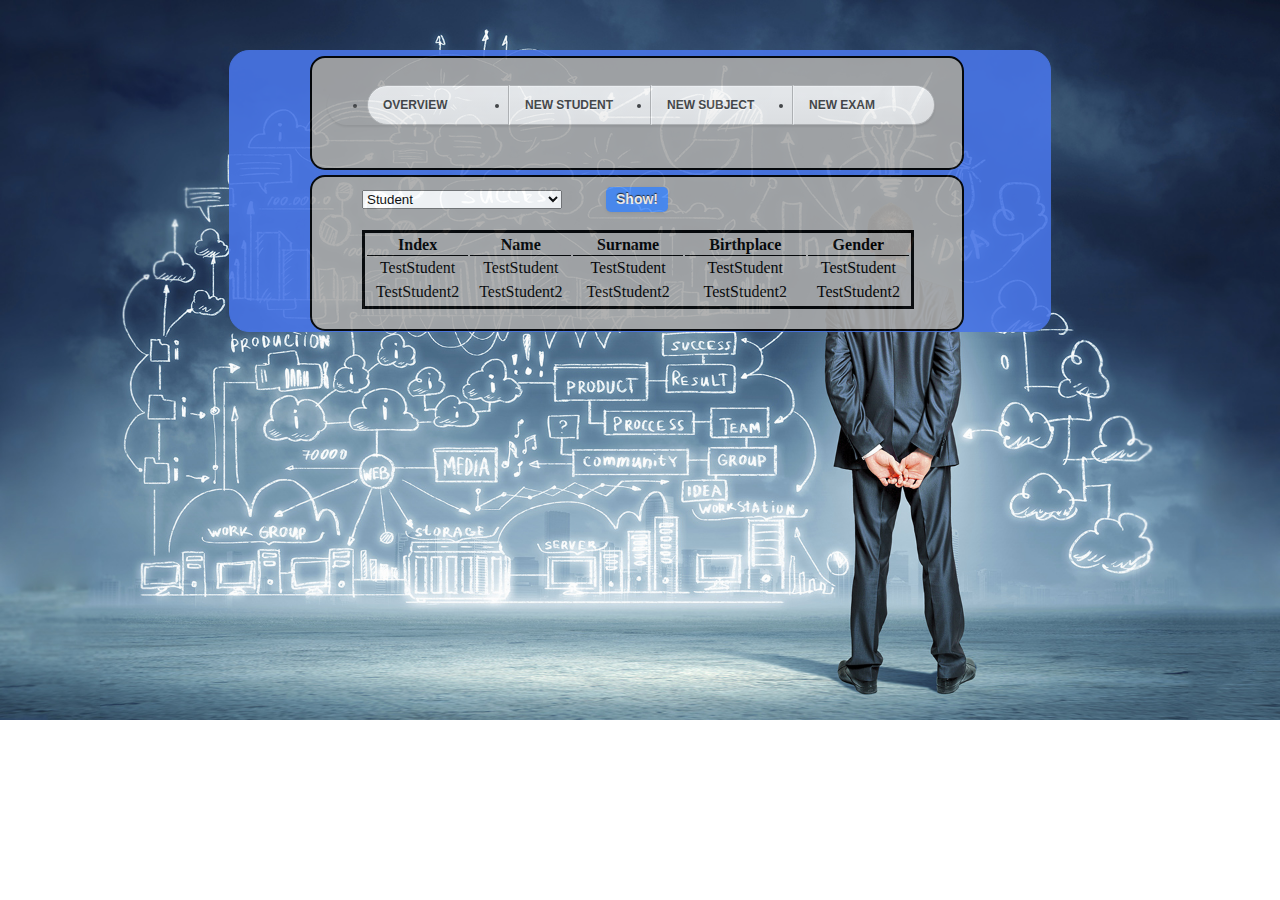
==== src/main/webapp/index.html @ d72634f0 "added json converters and changed web.xml" ====
<!DOCTYPE html>
<html>

<head>
    <link rel="stylesheet" type="text/css" href="css/style.css" />
    <meta http-equiv="Content-Type" content="text/html; charset=utf-8" />
    <title>Home page</title>
    <script src="jquery/jquery-2.1.4.min.js"></script>
    <script type="text/javascript">
    function showData(){
        var box =  document.getElementById("combo");
        var selectedText = box.options[box.selectedIndex].text;
        
        if(selectedText == "Student"){
        document.getElementById("studentTable").style.display="table";
        document.getElementById("subjectTable").style.display="none";
        document.getElementById("examTable").style.display="none";
        }
        else if(selectedText == "Subject"){
        document.getElementById("studentTable").style.display="none";
        document.getElementById("subjectTable").style.display="table";
        document.getElementById("examTable").style.display="none";
        }
        else{
        document.getElementById("studentTable").style.display="none";
        document.getElementById("subjectTable").style.display="none";
        document.getElementById("examTable").style.display="table";
        }
    }
    </script>
     <script type="text/javascript">
                var jsonArrayStudent = [{"name": "TestStudent",
                "surname": "TestStudent",
                "index": "TestStudent",
                "birthplace": "TestStudent",
                "gender": "TestStudent"},
                {"name": "TestStudent2",
                "surname": "TestStudent2",
                "index": "TestStudent2",
                "birthplace": "TestStudent2",
                "gender": "TestStudent2"}];
            var jsonArraySubject = [{"name" : "TestSubject","leadProff": "TestSubject", "year": "123"},{"name" : "TestSubject2","leadProff": "TestSubject2", "year": "123"}];
            var jsonArrayExam = [{"student":"TestExam", "subject":"TestExam","date":"TestExam","score":"TestExam"},{"student":"TestExam2", "subject":"TestExam2","date":"TestExam2","score":"TestExam2"}];
    </script>
</head>

<body>
    <img src="img/bg01.jpg" id="pozadina" style="position:fixed; top:0px; left:0px; z-index:-999; width:100%; overflow-y:hidden; overflow-x:hidden; margin:auto;">

    <div class="wrapper">


        <div id="meni">
            <nav id="navigation">
                <ul>
                    <li><a href="index.html">Overview</a></li>
                    <li><a href="formStudent.html">New Student</a></li>
                    <li><a href="formSubject.html">New Subject</a></li>
                    <li><a href="formExam.html">New Exam</a></li>
                
                </ul>
               
            </nav>

        </div>

        <div id="body">
            <select id="combo" style="width:200px">
                <option value="student">Student</option>
                <option value="subject">Subject</option>
                <option value="exam">Exam</option>
                
            </select> 
            <input type="submit" value="Show!" class="button" id="submit" onClick="showData()">
            <br><br>
            <table id="studentTable" style="display:table">
                <th>Index</th><th>Name</th><th>Surname</th><th>Birthplace</th><th>Gender</th>
                <script type="text/javascript">
                for(var i = 0; i < jsonArrayStudent.length;i++){
                    document.write("<tr>");
                        document.write("<td>" + jsonArrayStudent[i].name + "</td>" + "<td>" + jsonArrayStudent[i].surname + "</td>" + "<td>" + jsonArrayStudent[i].index + "</td>" + "<td>" + jsonArrayStudent[i].birthplace + "</td>" + "<td>" + jsonArrayStudent[i].gender + "</td>");
                    document.write("<tr>");
                }
                </script>
               
            </table>
            <table id="subjectTable" style="display:none">
                <th>Name</th><th>Lead proffesor</th><th>Year of enrolment</th>
                <script type="text/javascript">
                for(var i = 0; i < jsonArraySubject.length;i++){
                    document.write("<tr>");
                        document.write("<td>" + jsonArraySubject[i].name + "</td>" + "<td>" + jsonArraySubject[i].leadProff + "</td>" + "<td>" + jsonArraySubject[i].year + "</td>");
                    document.write("<tr>");
                }
                </script>
            </table>
            <table id="examTable" style="display:none">
                <th>Student</th><th>Subject</th><th>Date</th><th>Score</th>
                 <script type="text/javascript">
                for(var i = 0; i < jsonArrayExam.length;i++){
                    document.write("<tr>");
                        document.write("<td>" + jsonArrayExam[i].student + "</td>" + "<td>" + jsonArrayExam[i].subject + "</td>" + "<td>" + jsonArrayExam[i].date + "</td>" + "<td>" + jsonArrayExam[i].score + "</td>");
                    document.write("<tr>");
                }
                </script>
            </table>
            
        </div>

        <footer>
            
        </footer>

    </div>




</body>

</html>
---- src/main/webapp/css/style.css ----
.wrapper {
width: 820px;

border: 1px solid blue;
border-radius: 20px;
position: relative;
margin: auto;
margin-bottom: 30px;
margin-top: 50px;
border-color: #4975E6;
  background-color: #4975E6;
opacity: 0.90;

}
.pozadina{
    
    background-image: url(../img/bg01.jpg) !important;
    width: 100%;
    height: 100%;
    background-position: center;
    background-size: cover;
}

body {
  background-repeat: repeat;
  margin: 0 auto;
  padding: 0 auto;
  margin-top: 25px;
}
#body{
  position: relative;
  background:#A9A9A9; 
  width:600px;
  margin-top: 5px; 
  margin-left: 80px; 
  padding-left:50px; 
  padding-top:10px; 
  padding-bottom: 20px;
  opacity: 1;
  border: 2px solid black;
  overflow: auto;
  border-radius: 15px;


}

#centar{
 margin-left: 200px;
 padding-top: 20px;
}
.form h1 {
  margin-left: 120px;
}
.form{
  position: relative;
	background:#A9A9A9; 
  width:600px;
  margin-top: 5px; 
  margin-bottom: 10px;
  margin-left: 80px; 
  padding-left:50px; 
  padding-top:10px; 
   height: 600px;
  border: 2px solid black;

  border-radius: 15px;
}

.form fieldset{border:0px; padding:0px; margin:0px;}
.form #s {display: inline;}
.form input[type="text"] { width: 500px; }
.form .select-style { background-color: rgba(255, 255, 255, 1); border: 1px solid rgba(122, 192, 0, 0.15); padding: 7px; font-family: Keffeesatz, Arial; color: #4b4b4b; font-size: 14px; -webkit-border-radius: 5px; margin-bottom: 15px; margin-top: -10px; }
.form input, textarea { background-color: rgba(255, 255, 255, 1); border: 1px solid rgba(122, 192, 0, 0.15); padding: 7px; font-family: Keffeesatz, Arial; color: #4b4b4b; font-size: 14px; -webkit-border-radius: 5px; margin-bottom: 15px; margin-top: -10px; }
.form input:focus, textarea:focus { border: 1px solid #ff5400; background-color: rgba(255, 255, 255, 1); }
.form .gender {
  width:410px;
}
.form input.button{ background: #4b8df9; display: inline-block; padding: 5px 10px 6px; color: #fbf7f7; text-decoration: none; font-weight: bold; line-height: 1; -moz-border-radius: 5px; -webkit-border-radius: 5px; border-radius: 5px; -moz-box-shadow: 0 1px 3px #999; -webkit-box-shadow: 0 1px 3px #999; box-shadow: 0 1px 3px #999; text-shadow: 0 -1px 1px #222; border: none; position: relative; cursor: pointer; font-size: 14px; font-family:Verdana, Geneva, sans-serif;}
.form input.button:hover	{ background-color: #2a78f6; }
#body input.button{
  margin-left: 40px;
  background: #4b8df9; display: inline-block; padding: 5px 10px 6px; color: #fbf7f7; text-decoration: none; font-weight: bold; line-height: 1; -moz-border-radius: 5px; -webkit-border-radius: 5px; border-radius: 5px; -moz-box-shadow: 0 1px 3px #999; -webkit-box-shadow: 0 1px 3px #999; box-shadow: 0 1px 3px #999; text-shadow: 0 -1px 1px #222; border: none; position: relative; cursor: pointer; font-size: 14px; font-family:Verdana, Geneva, sans-serif;
}
#body input.button:hover {background-color: #2a78f6;}

#navigation {
  margin: 5px 0;
  margin-left: -35px; 
  font: bold 12px/18px "Helvetica Neue", Helvetica, Arial, sans-serif;
  text-transform: uppercase;
  color: #444;
}
#navigation:after {
  clear: both;
    content: ".";
    display: block;
    height: 0;
    visibility: hidden;
}
#navigation ul {  
  float: left;
  border-radius: 100px;
    box-shadow: 0 2px 2px rgba(0, 0, 0, 0.07);
  -webkit-box-shadow: 0 2px 2px rgba(0, 0, 0, 0.07);
    overflow: hidden;
}
#navigation li {
  float: left;
  border-style: solid; 
  border-width: 1px;
    border-color: #BABABA #BABABA #BABABA #FFF;
  box-shadow: 0 1px rgba(255,255,255,1) inset;
  -webkit-box-shadow: 0 1px rgba(255,255,255,1) inset;
  background: #F7F7F7; /* Old browsers */
  background: -moz-linear-gradient(top, #F7F7F7 0%, #EDEDED 100%); /* FF3.6+ */
  background: -webkit-gradient(linear, left top, left bottom, color-stop(0%,#F7F7F7), color-stop(100%,#EDEDED)); /* Chrome,Safari4+ */
  background: -webkit-linear-gradient(top, #F7F7F7 0%,#EDEDED 100%); /* Chrome10+,Safari5.1+ */
  background: -o-linear-gradient(top, #F7F7F7 0%,#EDEDED 100%); /* Opera 11.10+ */
  background: -ms-linear-gradient(top, #F7F7F7 0%,#EDEDED 100%); /* IE10+ */
  background: linear-gradient(top, #F7F7F7 0%,#EDEDED 100%); /* W3C */
  filter: progid:DXImageTransform.Microsoft.gradient( startColorstr='#F7F7F7', endColorstr='#EDEDED',GradientType=0 ); /* IE6-9 */  
}

#navigation li:hover, #navigation li.current {
  box-shadow: 0 1px rgba(255,255,255,0.2) inset;
  -webkit-box-shadow: 0 1px rgba(255,255,255,0.2) inset;
  border-color: #262626 !important;
  background: #4D4D4D; /* Old browsers */
  background: -moz-linear-gradient(top, #4D4D4D 0%, #262626 100%); /* FF3.6+ */
  background: -webkit-gradient(linear, left top, left bottom, color-stop(0%,#4D4D4D), color-stop(100%,#262626)); /* Chrome,Safari4+ */
  background: -webkit-linear-gradient(top, #4D4D4D 0%,#262626 100%); /* Chrome10+,Safari5.1+ */
  background: -o-linear-gradient(top, #4D4D4D 0%,#262626 100%); /* Opera 11.10+ */
  background: -ms-linear-gradient(top, #4D4D4D 0%,#262626 100%); /* IE10+ */
  background: linear-gradient(top, #4D4D4D 0%,#262626 100%); /* W3C */
  filter: progid:DXImageTransform.Microsoft.gradient( startColorstr='#4D4D4D', endColorstr='#262626',GradientType=0 ); /* IE6-9 */
}

#navigation a {
  display: block;
  width: 110px;
  padding: 10px 15px;
  color: #444;
  text-decoration: none;
  text-shadow: 0 1px #FFF;
}

#navigation a:hover, #navigation li.current a {
  color: #FFF;
  text-shadow: 0 1px #000;
}

#navigation li:first-child {
  border-left-color: #BABABA;
  border-radius: 100px 0 0 100px;
}

#navigation li:last-child {
  border-radius: 0 100px 100px 0;
}
#meni{
  position: relative;
  background:#A9A9A9; 
  width:600px;
  margin-top: 5px; 
  margin-left: 80px; 
  padding-left:50px; 
  padding-top:10px; 
  height: 100px;
  border: 2px solid black;

  border-radius: 15px;
}
.smallbox{
  width: 100px;
  height:auto;
  float: left;
  margin: 10px 0 10px 10px;
  padding: 5px 5px 5px 5px;
  border: 2px solid #FF8914;
  border-radius: 25px;
  color: #0033CC;
  background: #fff;
}
.smallbox a {
  text-decoration: none;
  color: red;
}
.smallbox a img {
  height: 50px;
  width: 60px;
  margin-left: 15px;
}


footer div{
  position: relative;
  background:#A9A9A9; 
  width:600px;
  margin-top: 5px; 
  margin-left: 80px; 
  margin-bottom: 10px;
  padding-left:50px; 
  padding-top:10px; 
  height: 50px;
  border: 2px solid black;

  border-radius: 15px;
 
}
footer div img{
  position: relative;
  margin-top: -57px;
  margin-bottom: 10px;
  margin-right: 10px;
  float:right;
} 
#slike{
float: left;
height:100px; 
width:150px;
margin-left: 5px;
margin-top: 10px;

}
.box{
  background: #CCCCB3;
  border-radius: 15px;
  border: 1px solid #5C5C3D;
  margin-right: 40px;
  color:#0033CC;
  padding-left: 10px; 
  padding-right: 10px;

}
.btn{

background: #4b8df9;
    display: inline-block;
    padding: 5px 10px 6px;
    color: #fbf7f7;
    text-decoration: none;
    font-weight: bold;
    line-height: 0.8;
    -moz-border-radius: 5px;
    -webkit-border-radius: 5px;
    border-radius: 5px;
    -moz-box-shadow: 0 1px 3px #999;
    -webkit-box-shadow: 0 1px 3px #999;
    box-shadow: 0 1px 3px #999;
    text-shadow: 0 -1px 1px #222;
    border: none;
    position: relative;
    cursor: pointer;
    font-size: 14px;
    font-family: Verdana, Geneva, sans-serif;
    
}
.graph1{
  width:170px;
  height: 170px;
  float: left;
  margin-left: 20px;
}
.graph2{
  width:170px;
  height: 170px;
  float: left;
  margin-left: 20px;
}
.graph3{
  width:170px;
  height: 170px;
  float: left;
  margin-left: 20px;
}

#video {
  margin: auto;
    clear: both;
}
.conteudo {
    color: #000;
    font-weight: 700;
    text-decoration: none;
    transition: all 0.5s ease;
}

.conteudo:hover {
    margin-left: 10px;
}
table{
  border: 3px solid;
  position:relative;
  width: 92%;
}
th {
  padding-left: 15px;
  padding-right: 15px;
  border-bottom: 1px solid;
}
tr{
  text-align: center;

}
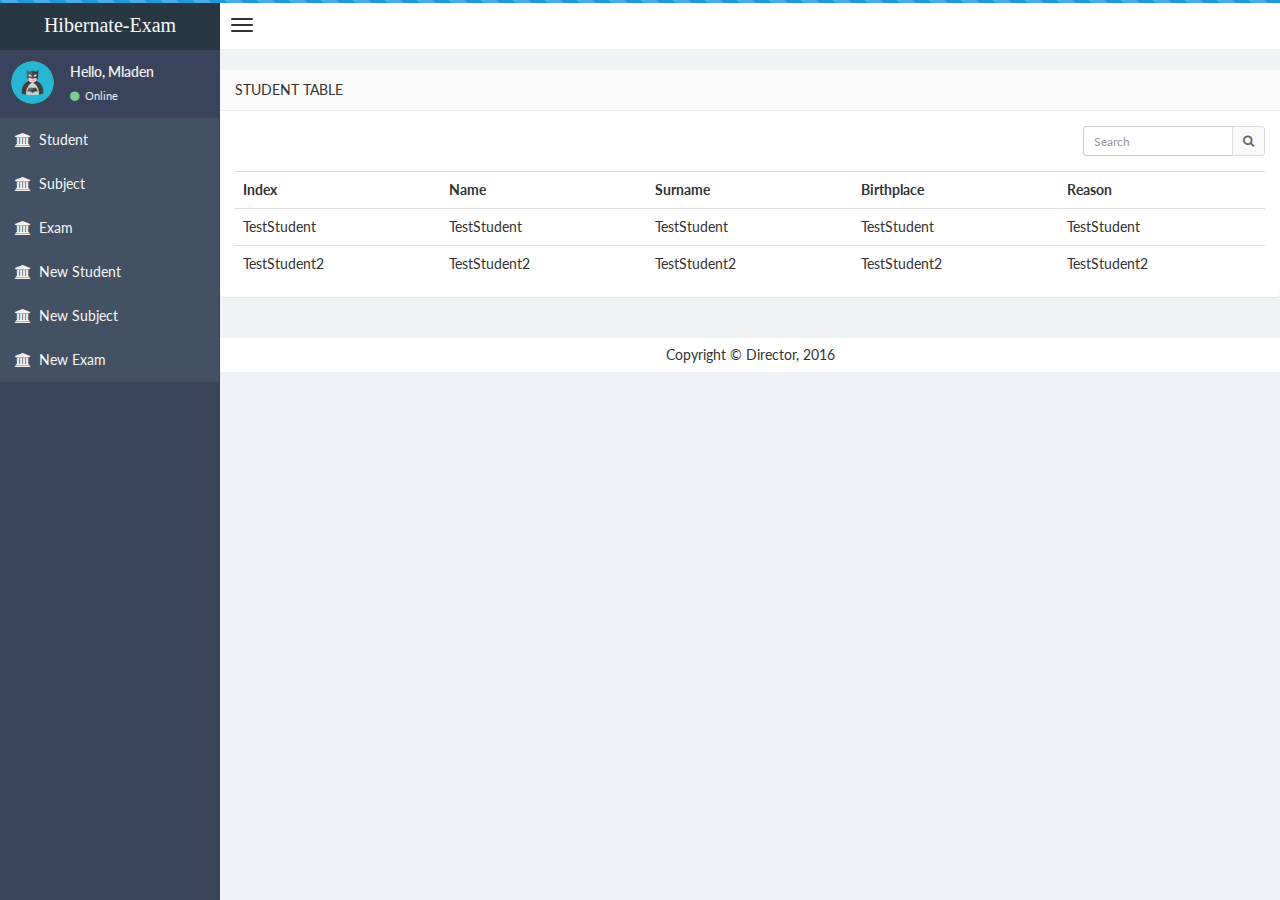
==== commit 65aa578d: "Redeveloped site using Bootstrap" ====
--- a/src/main/webapp/index.html
+++ b/src/main/webapp/index.html
@@ -1,34 +1,29 @@
 <!DOCTYPE html>
 <html>
+    <head>
+        <meta charset="UTF-8">
+        <title>Director | Simple Tables</title>
+        <meta content='width=device-width, initial-scale=1, maximum-scale=1, user-scalable=no' name='viewport'>
+        <meta name="description" content="Developed By M Abdur Rokib Promy">
+        <meta name="keywords" content="Admin, Bootstrap 3, Template, Theme, Responsive">
+        <!-- bootstrap 3.0.2 -->
+        <link href="css/bootstrap.min.css" rel="stylesheet" type="text/css" />
+        <!-- font Awesome -->
+        <link href="css/font-awesome.css" rel="stylesheet" type="text/css" />
+        <!-- Ionicons -->
+        <link href="css/ionicons.min.css" rel="stylesheet" type="text/css" />
+        <!-- google font -->
+        <link href='http://fonts.googleapis.com/css?family=Lato' rel='stylesheet' type='text/css'>
+        <!-- Theme style -->
+        <link href="css/style.css" rel="stylesheet" type="text/css" />
 
-<head>
-    <link rel="stylesheet" type="text/css" href="css/style.css" />
-    <meta http-equiv="Content-Type" content="text/html; charset=utf-8" />
-    <title>Home page</title>
-    <script src="jquery/jquery-2.1.4.min.js"></script>
-    <script type="text/javascript">
-    function showData(){
-        var box =  document.getElementById("combo");
-        var selectedText = box.options[box.selectedIndex].text;
-        
-        if(selectedText == "Student"){
-        document.getElementById("studentTable").style.display="table";
-        document.getElementById("subjectTable").style.display="none";
-        document.getElementById("examTable").style.display="none";
-        }
-        else if(selectedText == "Subject"){
-        document.getElementById("studentTable").style.display="none";
-        document.getElementById("subjectTable").style.display="table";
-        document.getElementById("examTable").style.display="none";
-        }
-        else{
-        document.getElementById("studentTable").style.display="none";
-        document.getElementById("subjectTable").style.display="none";
-        document.getElementById("examTable").style.display="table";
-        }
-    }
-    </script>
-     <script type="text/javascript">
+        <!-- HTML5 Shim and Respond.js IE8 support of HTML5 elements and media queries -->
+        <!-- WARNING: Respond.js doesn't work if you view the page via file:// -->
+        <!--[if lt IE 9]>
+          <script src="https://oss.maxcdn.com/libs/html5shiv/3.7.0/html5shiv.js"></script>
+          <script src="https://oss.maxcdn.com/libs/respond.js/1.3.0/respond.min.js"></script>
+        <![endif]-->
+         <script type="text/javascript">
                 var jsonArrayStudent = [{"name": "TestStudent",
                 "surname": "TestStudent",
                 "index": "TestStudent",
@@ -39,83 +34,142 @@
                 "index": "TestStudent2",
                 "birthplace": "TestStudent2",
                 "gender": "TestStudent2"}];
-            var jsonArraySubject = [{"name" : "TestSubject","leadProff": "TestSubject", "year": "123"},{"name" : "TestSubject2","leadProff": "TestSubject2", "year": "123"}];
-            var jsonArrayExam = [{"student":"TestExam", "subject":"TestExam","date":"TestExam","score":"TestExam"},{"student":"TestExam2", "subject":"TestExam2","date":"TestExam2","score":"TestExam2"}];
     </script>
-</head>
+    </head>
+    <body class="skin-black">
+        <!-- header logo: style can be found in header.less -->
+        <header class="header">
+            <a href="index.html" class="logo">
+                <!-- Add the class icon to your logo image or logo icon to add the margining -->
+                Hibernate-Exam
+            </a>
+            <!-- Header Navbar: style can be found in header.less -->
+            <nav class="navbar navbar-static-top" role="navigation">
+                <!-- Sidebar toggle button-->
+                <a href="#" class="navbar-btn sidebar-toggle" data-toggle="offcanvas" role="button">
+                    <span class="sr-only">Toggle navigation</span>
+                    <span class="icon-bar"></span>
+                    <span class="icon-bar"></span>
+                    <span class="icon-bar"></span>
+                </a>
+            </nav>
+        </header>
+        <div class="wrapper row-offcanvas row-offcanvas-left">
+            <!-- Left side column. contains the logo and sidebar -->
+            <aside class="left-side sidebar-offcanvas">
+                <!-- sidebar: style can be found in sidebar.less -->
+                <section class="sidebar">
+                    <!-- Sidebar user panel -->
+                    <div class="user-panel">
+                        <div class="pull-left image">
+                            <img src="img/batman.png" class="img-circle" alt="User Image" />
+                        </div>
+                        <div class="pull-left info">
+                            <p>Hello, Mladen</p>
 
-<body>
-    <img src="img/bg01.jpg" id="pozadina" style="position:fixed; top:0px; left:0px; z-index:-999; width:100%; overflow-y:hidden; overflow-x:hidden; margin:auto;">
+                            <a href="#"><i class="fa fa-circle text-success"></i> Online</a>
+                        </div>
+                    </div>
+                    <ul class="sidebar-menu">
+                        <li class="active">
+                            <a href="index.html">
+                                <i class="fa fa-university"></i> <span>Student</span>
+                            </a>
+                        </li>
 
-    <div class="wrapper">
+                        <li class="active">
+                            <a href="subject.html">
+                                <i class="fa fa-university"></i> <span>Subject</span>
+                            </a>
+                        </li>
+                        <li class="active">
+                            <a href="exam.html">
+                                <i class="fa fa-university"></i> <span>Exam</span>
+                            </a>
+                        </li>
+                        <li class="active">
+                            <a href="formStudent.html">
+                                <i class="fa fa-university"></i> <span>New Student</span>
+                            </a>
+                        </li>
+                        <li class="active">
+                            <a href="formSubject.html">
+                                <i class="fa fa-university"></i> <span>New Subject</span>
+                            </a>
+                        </li>
+                        <li class="active">
+                            <a href="formExam.html">
+                                <i class="fa fa-university"></i> <span>New Exam</span>
+                            </a>
+                        </li>
+
+                    </ul>
+                </section>
+                <!-- /.sidebar -->
+            </aside>
+
+            <!-- Right side column. Contains the navbar and content of the page -->
+            <aside class="right-side">
+
+                <!-- Main content -->
+                <section class="content">
+                    <div class="row">
+                           
+                    <div class="row">
+                        <div class="col-xs-12">
+                            <div class="panel">
+                                <header class="panel-heading">
+                                   Student table
+
+                                </header>
+                                <!-- <div class="box-header"> -->
+                                    <!-- <h3 class="box-title">Responsive Hover Table</h3> -->
+
+                                <!-- </div> -->
+                                <div class="panel-body table-responsive">
+                                    <div class="box-tools m-b-15">
+                                        <div class="input-group">
+                                            <input type="text" name="table_search" class="form-control input-sm pull-right" style="width: 150px;" placeholder="Search"/>
+                                            <div class="input-group-btn">
+                                                <button class="btn btn-sm btn-default"><i class="fa fa-search"></i></button>
+                                            </div>
+                                        </div>
+                                    </div>
+                                    <table class="table table-hover">
+                                        <tr>
+                                            <th>Index</th>
+                                            <th>Name</th>
+                                            <th>Surname</th>
+                                            <th>Birthplace</th>
+                                            <th>Reason</th>
+                                        </tr>
+                                        <script type="text/javascript">
+                                              for(var i = 0; i < jsonArrayStudent.length;i++){
+                                                 document.write("<tr>");
+                                                 document.write("<td>" + jsonArrayStudent[i].name + "</td>" + "<td>" + jsonArrayStudent[i].surname + "</td>" + "<td>" + jsonArrayStudent[i].index + "</td>" + "<td>" + jsonArrayStudent[i].birthplace + "</td>" + "<td>" + jsonArrayStudent[i].gender + "</td>");
+                                                    document.write("<tr>");
+                                                    }
+                                        </script>
+                                    </table>
+                                </div><!-- /.box-body -->
+                            </div><!-- /.box -->
+                        </div>
+                    </div>
+                </section><!-- /.content -->
+                <div class="footer-main">
+                    Copyright &copy Director, 2016
+                </div>
+            </aside><!-- /.right-side -->
+        </div><!-- ./wrapper -->
 
 
-        <div id="meni">
-            <nav id="navigation">
-                <ul>
-                    <li><a href="index.html">Overview</a></li>
-                    <li><a href="formStudent.html">New Student</a></li>
-                    <li><a href="formSubject.html">New Subject</a></li>
-                    <li><a href="formExam.html">New Exam</a></li>
-                
-                </ul>
-               
-            </nav>
+        <!-- jQuery 2.0.2 -->
+        <script src="http://ajax.googleapis.com/ajax/libs/jquery/2.0.2/jquery.min.js"></script>
+        <script src="js/jquery.min.js" type="text/javascript"></script>
 
-        </div>
-
-        <div id="body">
-            <select id="combo" style="width:200px">
-                <option value="student">Student</option>
-                <option value="subject">Subject</option>
-                <option value="exam">Exam</option>
-                
-            </select> 
-            <input type="submit" value="Show!" class="button" id="submit" onClick="showData()">
-            <br><br>
-            <table id="studentTable" style="display:table">
-                <th>Index</th><th>Name</th><th>Surname</th><th>Birthplace</th><th>Gender</th>
-                <script type="text/javascript">
-                for(var i = 0; i < jsonArrayStudent.length;i++){
-                    document.write("<tr>");
-                        document.write("<td>" + jsonArrayStudent[i].name + "</td>" + "<td>" + jsonArrayStudent[i].surname + "</td>" + "<td>" + jsonArrayStudent[i].index + "</td>" + "<td>" + jsonArrayStudent[i].birthplace + "</td>" + "<td>" + jsonArrayStudent[i].gender + "</td>");
-                    document.write("<tr>");
-                }
-                </script>
-               
-            </table>
-            <table id="subjectTable" style="display:none">
-                <th>Name</th><th>Lead proffesor</th><th>Year of enrolment</th>
-                <script type="text/javascript">
-                for(var i = 0; i < jsonArraySubject.length;i++){
-                    document.write("<tr>");
-                        document.write("<td>" + jsonArraySubject[i].name + "</td>" + "<td>" + jsonArraySubject[i].leadProff + "</td>" + "<td>" + jsonArraySubject[i].year + "</td>");
-                    document.write("<tr>");
-                }
-                </script>
-            </table>
-            <table id="examTable" style="display:none">
-                <th>Student</th><th>Subject</th><th>Date</th><th>Score</th>
-                 <script type="text/javascript">
-                for(var i = 0; i < jsonArrayExam.length;i++){
-                    document.write("<tr>");
-                        document.write("<td>" + jsonArrayExam[i].student + "</td>" + "<td>" + jsonArrayExam[i].subject + "</td>" + "<td>" + jsonArrayExam[i].date + "</td>" + "<td>" + jsonArrayExam[i].score + "</td>");
-                    document.write("<tr>");
-                }
-                </script>
-            </table>
-            
-        </div>
-
-        <footer>
-            
-        </footer>
-
-    </div>
-
-
-
-
-</body>
-
-</html>+        <!-- Bootstrap -->
+        <script src="js/bootstrap.min.js" type="text/javascript"></script>
+        <!-- Director App -->
+        <script src="js/Director/app.js" type="text/javascript"></script>
+    </body>
+</html>
--- a/src/main/webapp/css/style.css
+++ b/src/main/webapp/css/style.css
@@ -1,307 +1,4208 @@
+/*@import url(//fonts.googleapis.com/css?family=Source+Sans+Pro:300,400,600,700,300italic,400italic,600italic);
+@import url(//fonts.googleapis.com/css?family=Kaushan+Script);*/
+/*!
+ *   Director free version
+ *   Author: web-apps.ninja
+ *   License: Open source - MIT
+ *   Please visit http://opensource.org/licenses/MIT for more information
+!*/
+/*
+    Core: General style
+----------------------------
+*/
+html,
+body {
+  overflow-x: hidden!important;
+  /*font-family: 'Source Sans Pro', sans-serif;*/
+  font-family: 'Lato', sans-serif;
+  -webkit-font-smoothing: antialiased;
+  min-height: 100%;
+  background: #f1f2f7;
+}
+a {
+  color: #3c8dbc;
+}
+a:hover,
+a:active,
+a:focus {
+  outline: none;
+  text-decoration: none;
+  color: #72afd2;
+}
+/* Layouts */
 .wrapper {
-width: 820px;
-
-border: 1px solid blue;
-border-radius: 20px;
+  min-height: 100%;
+}
+.wrapper:before,
+.wrapper:after {
+  display: table;
+  content: " ";
+}
+.wrapper:after {
+  clear: both;
+}
+/* Header */
+body > .header {
+  position: absolute;
+  top: 0;
+  left: 0;
+  right: 0;
+  z-index: 1030;
+}
+/* Define 2 column template */
+.right-side,
+.left-side {
+  min-height: 100%;
+  display: block;
+}
+/*right side - contins main content*/
+.right-side {
+  background-color: #f1f2f7;
+  margin-left: 220px;
+}
+/*left side - contains sidebar*/
+.left-side {
+  position: absolute;
+  width: 220px;
+  top: 0;
+}
+@media screen and (min-width: 992px) {
+  .left-side {
+    top: 50px;
+  }
+  /*Right side strech mode*/
+  .right-side.strech {
+    margin-left: 0;
+  }
+  .right-side.strech > .content-header {
+    margin-top: 0px;
+  }
+  /* Left side collapse */
+  .left-side.collapse-left {
+    left: -220px;
+  }
+}
+/*Give content full width on xs screens*/
+@media screen and (max-width: 992px) {
+  .right-side {
+    margin-left: 0;
+  }
+}
+/*
+    By default the layout is not fixed but if you add the class .fixed to the body element
+    the sidebar and the navbar will automatically become poisitioned fixed
+*/
+body.fixed > .header,
+body.fixed .left-side,
+body.fixed .navbar {
+  position: fixed;
+}
+body.fixed > .header {
+  top: 0;
+  right: 0;
+  left: 0;
+}
+body.fixed .navbar {
+  left: 0;
+  right: 0;
+}
+body.fixed .wrapper {
+  margin-top: 50px;
+}
+/* Content */
+.content {
+  padding: 20px 15px;
+  background: #f0f3f4;
+  overflow: auto;
+}
+/* Utility */
+/* H1 - H6 font */
+h1,
+h2,
+h3,
+h4,
+h5,
+h6,
+.h1,
+.h2,
+.h3,
+.h4,
+.h5,
+.h6 {
+  /*font-family: 'Source Sans Pro', sans-serif;*/
+  font-family: 'Lato', sans-serif;
+}
+/* Page Header */
+.page-header {
+  margin: 10px 0 20px 0;
+  font-size: 22px;
+}
+.page-header > small {
+  color: #666;
+  display: block;
+  margin-top: 5px;
+}
+/* All images should be responsive */
+img {
+  max-width: 100% !important;
+}
+.sort-highlight {
+  background: #f4f4f4;
+  border: 1px dashed #ddd;
+  margin-bottom: 10px;
+}
+/* 10px padding and margins */
+.pad {
+  padding: 20px 10px 10px;
+}
+.margin {
+  margin: 10px;
+}
+.pad-20 {
+  padding: 20px;
+}
+/* Display inline */
+.inline {
+  display: inline;
+  width: auto;
+}
+/*alert*/
+.alert-danger {
+  background-color: #fad5d5;
+}
+.alert-success {
+  background-color: #cffabd;
+}
+.alert-warning {
+  background-color: #fcf4c9;
+}
+/*badge colors*/
+
+.badge-success {
+  background-color: #27C24C;
+  color: #DFF5E4;
+}
+.badge-warning {
+  background-color: #FAD733;
+  color: #FDF8E5;
+}
+.badge-info {
+  background-color: #23B7E5;
+  color: #E3F6FC;
+}
+.badge-danger {
+  background-color: #F05050;
+  color: #FAE6E6;
+}
+.badge-primary {
+  background-color: #4697ce;
+}
+.badge-inverse {
+  background-color: #4f5259;
+  color: #DFE2F0;
+}
+.badge, .label {
+  font-weight: bold;
+  text-shadow: 0 1px 0 rgba(0,0,0,0.2);
+}
+
+/*label*/
+.label-primary {
+  background-color: #4697ce;
+}
+.label-default {
+  background-color: #a1a1a1;
+
+}
+.label-success {
+  background-color: #27C24C;
+  color: #DFF5E4;
+}
+.label-info {
+  background-color: #23B7E5;
+  color: #E3F6FC;
+}
+.label-inverse {
+  background-color: #4f5259;
+  color: #DFE2F0;
+}
+.label-warning {
+  background-color: #FAD733;
+  color: #FDF8E5;
+}
+.label-danger {
+  background-color: #F05050;
+  color: #FAE6E6;
+}
+/* Background colors */
+.bg-red,
+.bg-yellow,
+.bg-aqua,
+.bg-blue,
+.bg-light-blue,
+.bg-green,
+.bg-navy,
+.bg-teal,
+.bg-olive,
+.bg-lime,
+.bg-orange,
+.bg-fuchsia,
+.bg-purple,
+.bg-maroon,
+.bg-black
+.bg-violet {
+  color: #f9f9f9 !important;
+}
+
+.twt-area {
+  border-bottom: 1px dotted #eee;
+  margin-bottom: 5px;
+  padding-bottom: 3px;
+}
+.twt-area textarea {
+  margin-bottom: 3px;
+}
+.m-lr-10 {
+  /*margin-top: 10px;*/
+  margin-left: 10px;
+  margin-right: 10px;
+}
+.m-t-15 {
+  margin-top: 15px;
+}
+.m-b-5 {
+  margin-bottom: 5px;
+}
+.m-b-10 {
+  margin-bottom: 10px;
+}
+.m-b-15 {
+  margin-bottom: 15px;
+}
+.m-b-20 {
+  margin-bottom: 20px;
+}
+.teammates a {
+  color:#505050;
+}
+.teammates img {
+  border-radius: 5px;
+  margin-right: 10px;
+}
+.teammates li {
+  border: 1px solid #edf1f2;
+}
+.bg-white {
+  background-color: #fff !important;
+}
+.bg-gray {
+  background-color: #eaeaec !important;
+}
+.bg-black {
+  background-color: #222222 !important;
+}
+.bg-red {
+  background-color: #F05050 !important;
+}
+.bg-yellow {
+  background-color: #FAD733 !important;
+}
+.bg-aqua {
+  background-color: #4FC1E9 !important
+}
+.bg-blue {
+  background-color: #0073b7 !important;
+}
+.bg-light-blue {
+  background-color: #3c8dbc !important;
+}
+.bg-green {
+  background-color: #27C24C  !important;
+}
+.bg-navy {
+  background-color: #001f3f !important;
+}
+.bg-teal {
+  background-color: #39cccc !important;
+}
+.bg-olive {
+  background-color: #3d9970 !important;
+}
+.bg-lime {
+  background-color: #01ff70 !important;
+}
+.bg-orange {
+  background-color: #ff851b !important;
+}
+.bg-fuchsia {
+  background-color: #f012be !important;
+}
+.bg-purple {
+  background-color: #932ab6 !important;
+}
+.bg-maroon {
+  background-color: #85144b !important;
+}
+.bg-violet {
+  background-color: #7266ba !important;
+}
+.bg-twitter {
+  background-color: #00c7f7;
+  color: white;
+}
+.bg-facebook {
+  background-color: #335397;
+  color: white;
+}
+.bg-google-plus {
+  background-color: #df4a32;
+  color: white;
+}
+/* Text colors */
+.text-primary {
+  color: #4697ce;
+}
+.text-info {
+  color: #63b7e6;
+}
+.text-success {
+  color: #7dcc93;
+}
+.text-warning {
+  color: #e8db4f;
+}
+.text-red {
+  color: #f56954 !important;
+}
+.text-yellow {
+  color: #f39c12 !important;
+}
+.text-aqua {
+  color: #00c0ef !important;
+}
+.text-blue {
+  color: #0073b7 !important;
+}
+.text-black {
+  color: #222222 !important;
+}
+.text-light-blue {
+  color: #3c8dbc !important;
+}
+.text-green {
+  color: #00a65a !important;
+}
+.text-navy {
+  color: #001f3f !important;
+}
+.text-teal {
+  color: #39cccc !important;
+}
+.text-olive {
+  color: #3d9970 !important;
+}
+.text-lime {
+  color: #01ff70 !important;
+}
+.text-orange {
+  color: #ff851b !important;
+}
+.text-fuchsia {
+  color: #f012be !important;
+}
+.text-purple {
+  color: #932ab6 !important;
+}
+.text-maroon {
+  color: #85144b !important;
+}
+/*slider css*/
+#red .slider-selection {
+    background: #f05050;
+}
+
+#blue .slider-selection {
+    background: #4697ce;
+}
+
+#green .slider-selection {
+    background: #27C24C;
+}
+
+#yellow .slider-selection {
+    background: #fad733;
+}
+
+#aqua .slider-selection {
+    background: #00c0ef;
+}
+
+.slider-handle {
+  background-color: #fff;
+  border: 2px solid #86D4FC;
+}
+
+/*bg-violet*/
+#purple .slider-selection {
+    background: #7266ba;
+}
+/*Hide elements by display none only*/
+.hide {
+  display: none !important;
+}
+/* Remove borders */
+.no-border {
+  border: 0px !important;
+}
+/* Remove padding */
+.no-padding {
+  padding: 0px !important;
+}
+/* Remove margins */
+.no-margin {
+  margin: 0px !important;
+}
+/* Remove box shadow */
+.no-shadow {
+  box-shadow: none!important;
+}
+/* Don't display when printing */
+@media print {
+  .no-print {
+    display: none;
+  }
+  .left-side,
+  .header,
+  .content-header {
+    display: none;
+  }
+  .right-side {
+    margin: 0;
+  }
+}
+/* Remove border radius */
+.flat {
+  -webkit-border-radius: 0 !important;
+  -moz-border-radius: 0 !important;
+  border-radius: 0 !important;
+}
+/* Change the color of the striped tables */
+.table-striped > tbody > tr:nth-child(odd) > td,
+.table-striped > tbody > tr:nth-child(odd) > th {
+  background-color: #f3f4f5;
+}
+.table.no-border,
+.table.no-border td,
+.table.no-border th {
+  border: 0;
+}
+/* .text-center in tables */
+table.text-center,
+table.text-center td,
+table.text-center th {
+  text-align: center;
+}
+.table.align th {
+  text-align: left;
+}
+.table.align td {
+  text-align: right;
+}
+.text-bold,
+.text-bold.table td,
+.text-bold.table th {
+  font-weight: 700;
+}
+.border-radius-none {
+  -webkit-border-radius: 0 !important;
+  -moz-border-radius: 0 !important;
+  border-radius: 0 !important;
+}
+/* _fix for sparkline tooltip */
+.jqstooltip {
+  padding: 5px!important;
+  width: auto!important;
+  height: auto!important;
+}
+/*
+Gradient Background colors
+*/
+.bg-teal-gradient {
+  background: #39cccc !important;
+  background: -webkit-gradient(linear, left bottom, left top, color-stop(0, #39cccc), color-stop(1, #7adddd)) !important;
+  background: -ms-linear-gradient(bottom, #39cccc, #7adddd) !important;
+  background: -moz-linear-gradient(center bottom, #39cccc 0%, #7adddd 100%) !important;
+  background: -o-linear-gradient(#7adddd, #39cccc) !important;
+  filter: progid:DXImageTransform.Microsoft.gradient(startColorstr='#7adddd', endColorstr='#39cccc', GradientType=0) !important;
+  color: #fff;
+}
+.bg-light-blue-gradient {
+  background: #3c8dbc !important;
+  background: -webkit-gradient(linear, left bottom, left top, color-stop(0, #3c8dbc), color-stop(1, #67a8ce)) !important;
+  background: -ms-linear-gradient(bottom, #3c8dbc, #67a8ce) !important;
+  background: -moz-linear-gradient(center bottom, #3c8dbc 0%, #67a8ce 100%) !important;
+  background: -o-linear-gradient(#67a8ce, #3c8dbc) !important;
+  filter: progid:DXImageTransform.Microsoft.gradient(startColorstr='#67a8ce', endColorstr='#3c8dbc', GradientType=0) !important;
+  color: #fff;
+}
+.bg-blue-gradient {
+  background: #0073b7 !important;
+  background: -webkit-gradient(linear, left bottom, left top, color-stop(0, #0073b7), color-stop(1, #0089db)) !important;
+  background: -ms-linear-gradient(bottom, #0073b7, #0089db) !important;
+  background: -moz-linear-gradient(center bottom, #0073b7 0%, #0089db 100%) !important;
+  background: -o-linear-gradient(#0089db, #0073b7) !important;
+  filter: progid:DXImageTransform.Microsoft.gradient(startColorstr='#0089db', endColorstr='#0073b7', GradientType=0) !important;
+  color: #fff;
+}
+.bg-aqua-gradient {
+  background: #00c0ef !important;
+  background: -webkit-gradient(linear, left bottom, left top, color-stop(0, #00c0ef), color-stop(1, #14d1ff)) !important;
+  background: -ms-linear-gradient(bottom, #00c0ef, #14d1ff) !important;
+  background: -moz-linear-gradient(center bottom, #00c0ef 0%, #14d1ff 100%) !important;
+  background: -o-linear-gradient(#14d1ff, #00c0ef) !important;
+  filter: progid:DXImageTransform.Microsoft.gradient(startColorstr='#14d1ff', endColorstr='#00c0ef', GradientType=0) !important;
+  color: #fff;
+}
+.bg-yellow-gradient {
+  background: #f39c12 !important;
+  background: -webkit-gradient(linear, left bottom, left top, color-stop(0, #f39c12), color-stop(1, #f7bc60)) !important;
+  background: -ms-linear-gradient(bottom, #f39c12, #f7bc60) !important;
+  background: -moz-linear-gradient(center bottom, #f39c12 0%, #f7bc60 100%) !important;
+  background: -o-linear-gradient(#f7bc60, #f39c12) !important;
+  filter: progid:DXImageTransform.Microsoft.gradient(startColorstr='#f7bc60', endColorstr='#f39c12', GradientType=0) !important;
+  color: #fff;
+}
+.bg-purple-gradient {
+  background: #932ab6 !important;
+  background: -webkit-gradient(linear, left bottom, left top, color-stop(0, #932ab6), color-stop(1, #b959d9)) !important;
+  background: -ms-linear-gradient(bottom, #932ab6, #b959d9) !important;
+  background: -moz-linear-gradient(center bottom, #932ab6 0%, #b959d9 100%) !important;
+  background: -o-linear-gradient(#b959d9, #932ab6) !important;
+  filter: progid:DXImageTransform.Microsoft.gradient(startColorstr='#b959d9', endColorstr='#932ab6', GradientType=0) !important;
+  color: #fff;
+}
+.bg-green-gradient {
+  background: #00a65a !important;
+  background: -webkit-gradient(linear, left bottom, left top, color-stop(0, #00a65a), color-stop(1, #00ca6d)) !important;
+  background: -ms-linear-gradient(bottom, #00a65a, #00ca6d) !important;
+  background: -moz-linear-gradient(center bottom, #00a65a 0%, #00ca6d 100%) !important;
+  background: -o-linear-gradient(#00ca6d, #00a65a) !important;
+  filter: progid:DXImageTransform.Microsoft.gradient(startColorstr='#00ca6d', endColorstr='#00a65a', GradientType=0) !important;
+  color: #fff;
+}
+.bg-red-gradient {
+  background: #f56954 !important;
+  background: -webkit-gradient(linear, left bottom, left top, color-stop(0, #f56954), color-stop(1, #f89384)) !important;
+  background: -ms-linear-gradient(bottom, #f56954, #f89384) !important;
+  background: -moz-linear-gradient(center bottom, #f56954 0%, #f89384 100%) !important;
+  background: -o-linear-gradient(#f89384, #f56954) !important;
+  filter: progid:DXImageTransform.Microsoft.gradient(startColorstr='#f89384', endColorstr='#f56954', GradientType=0) !important;
+  color: #fff;
+}
+.bg-black-gradient {
+  background: #222222 !important;
+  background: -webkit-gradient(linear, left bottom, left top, color-stop(0, #222222), color-stop(1, #3c3c3c)) !important;
+  background: -ms-linear-gradient(bottom, #222222, #3c3c3c) !important;
+  background: -moz-linear-gradient(center bottom, #222222 0%, #3c3c3c 100%) !important;
+  background: -o-linear-gradient(#3c3c3c, #222222) !important;
+  filter: progid:DXImageTransform.Microsoft.gradient(startColorstr='#3c3c3c', endColorstr='#222222', GradientType=0) !important;
+  color: #fff;
+}
+.bg-maroon-gradient {
+  background: #85144b !important;
+  background: -webkit-gradient(linear, left bottom, left top, color-stop(0, #85144b), color-stop(1, #b11b64)) !important;
+  background: -ms-linear-gradient(bottom, #85144b, #b11b64) !important;
+  background: -moz-linear-gradient(center bottom, #85144b 0%, #b11b64 100%) !important;
+  background: -o-linear-gradient(#b11b64, #85144b) !important;
+  filter: progid:DXImageTransform.Microsoft.gradient(startColorstr='#b11b64', endColorstr='#85144b', GradientType=0) !important;
+  color: #fff;
+}
+.connectedSortable {
+  min-height: 100px;
+}
+/*---------------------------------------------------
+    LESS Elements 0.9
+  ---------------------------------------------------
+    A set of useful LESS mixins
+    More info at: http://lesselements.com
+  ---------------------------------------------------*/
+/*
+    Components: navbar, logo and content header
+-------------------------------------------------
+*/
+body > .header {
+  position: relative;
+  max-height: 100px;
+  z-index: 1030;
+}
+body > .header .navbar {
+  height: 50px;
+  margin-bottom: 0;
+  margin-left: 220px;
+}
+body > .header .navbar .sidebar-toggle {
+  float: left;
+  padding: 9px 5px;
+  margin-top: 8px;
+  margin-right: 0;
+  margin-bottom: 8px;
+  margin-left: 5px;
+  background-color: transparent;
+  background-image: none;
+  border: 1px solid transparent;
+  -webkit-border-radius: 0 !important;
+  -moz-border-radius: 0 !important;
+  border-radius: 0 !important;
+}
+body > .header .navbar .sidebar-toggle:hover .icon-bar {
+  background: #f6f6f6;
+}
+body > .header .navbar .sidebar-toggle .icon-bar {
+  display: block;
+  width: 22px;
+  height: 2px;
+  -webkit-border-radius: 4px;
+  -moz-border-radius: 4px;
+  border-radius: 4px;
+}
+body > .header .navbar .sidebar-toggle .icon-bar + .icon-bar {
+  margin-top: 4px;
+}
+body > .header .navbar .nav > li.user > a {
+  font-weight: bold;
+}
+body > .header .navbar .nav > li.user > a > .fa,
+body > .header .navbar .nav > li.user > a > .glyphicon,
+body > .header .navbar .nav > li.user > a > .ion {
+  margin-right: 5px;
+}
+body > .header .navbar .nav > li > a > .label {
+  -webkit-border-radius: 50%;
+  -moz-border-radius: 50%;
+  border-radius: 50%;
+  position: absolute;
+  top: 7px;
+  right: 2px;
+  font-size: 10px;
+  font-weight: normal;
+  width: 15px;
+  height: 15px;
+  line-height: 1.0em;
+  text-align: center;
+  padding: 2px;
+}
+body > .header .navbar .nav > li > a:hover > .label {
+  top: 3px;
+}
+body > .header .logo {
+  float: left;
+  font-size: 20px;
+  line-height: 50px;
+  text-align: center;
+  padding: 0 10px;
+  width: 220px;
+  font-family: 'Kaushan Script', cursive;
+  font-weight: 500;
+  height: 50px;
+  display: block;
+}
+body > .header .logo .icon {
+  margin-right: 10px;
+}
+.right-side > .content-header {
+  position: relative;
+  padding: 15px;
+}
+.right-side > .content-header > h1 {
+  margin: 0;
+  font-size: 24px;
+}
+.right-side > .content-header > h1 > small {
+  font-size: 15px;
+  display: inline-block;
+  padding-left: 4px;
+  font-weight: 300;
+}
+.breadcrumb {
+  background-color: #fff;
+}
+.breadcrumb a {
+  color: #000;
+}
+.right-side > .content-header > .breadcrumb {
+  float: right;
+  background: transparent;
+  margin-top: 0px;
+  margin-bottom: 0;
+  font-size: 12px;
+  padding: 7px 5px;
+  position: absolute;
+  top: 15px;
+  right: 10px;
+  -webkit-border-radius: 2px;
+  -moz-border-radius: 2px;
+  border-radius: 2px;
+}
+.breadcrumb-alt {
+  overflow: hidden;
+  list-style: none;
+  margin: 0px 0px 20px;
+  padding: 0px;
+  width: 100%;
+}
+.breadcrumb-alt > li {
+float: left;
+margin: 0px 25px 0px 0px;
+}
+.breadcrumb-alt > li > a {
 position: relative;
-margin: auto;
-margin-bottom: 30px;
-margin-top: 50px;
-border-color: #4975E6;
-  background-color: #4975E6;
-opacity: 0.90;
-
-}
-.pozadina{
-    
-    background-image: url(../img/bg01.jpg) !important;
+float: left;
+background-color: rgb(238, 238, 238);
+color: rgb(118, 118, 118);
+font-size: 12px;
+padding: 10px;
+}
+.breadcrumb-alt > li > a::before {
+position: absolute;
+top: 50%;
+left: -1em;
+margin-top: -1.6em;
+border-color: rgb(238, 238, 238) rgb(238, 238, 238) rgb(238, 238, 238) rgba(0, 0, 0, 0);
+border-style: solid;
+border-width: 1.5em 0px 1.7em 1em;
+content: '';
+}
+.breadcrumb-alt > li > a::after {
+position: absolute;
+top: 50%;
+right: -1em;
+margin-top: -1.5em;
+border-bottom: 1.5em solid rgba(0, 0, 0, 0);
+border-left: 1em solid rgb(238, 238, 238);
+border-top: 1.5em solid rgba(0, 0, 0, 0);
+content: '';
+}
+.right-side > .content-header > .breadcrumb > li > a {
+  color: #444;
+  text-decoration: none;
+}
+.right-side > .content-header > .breadcrumb > li > a > .fa,
+.right-side > .content-header > .breadcrumb > li > a > .glyphicon,
+.right-side > .content-header > .breadcrumb > li > a > .ion {
+  margin-right: 5px;
+}
+.right-side > .content-header > .breadcrumb > li + li:before {
+  content: '>\00a0';
+}
+@media screen and (max-width: 767px) {
+  .right-side > .content-header > .breadcrumb {
+    position: relative;
+    margin-top: 5px;
+    top: 0;
+    right: 0;
+    float: none;
+    background: #efefef;
+  }
+}
+@media (max-width: 767px) {
+  .navbar .navbar-nav > li {
+    float: left;
+  }
+  .navbar-nav {
+    margin: 0;
+    float: left;
+  }
+  .navbar-nav > li > a {
+    padding-top: 15px;
+    padding-bottom: 15px;
+    line-height: 20px;
+  }
+  .navbar .navbar-right {
+    float: right;
+  }
+}
+@media screen and (max-width: 560px) {
+  body > .header {
+    position: relative;
+  }
+  body > .header .logo,
+  body > .header .navbar {
     width: 100%;
-    height: 100%;
-    background-position: center;
-    background-size: cover;
-}
-
-body {
-  background-repeat: repeat;
-  margin: 0 auto;
-  padding: 0 auto;
-  margin-top: 25px;
-}
-#body{
+    float: none;
+    position: relative!important;
+  }
+  body > .header .navbar {
+    margin: 0;
+  }
+  body.fixed > .header {
+    position: fixed;
+  }
+  body.fixed > .wrapper,
+  body.fixed .sidebar-offcanvas {
+    margin-top: 100px!important;
+  }
+}
+/*
+    Component: Sidebar
+--------------------------
+*/
+.sidebar {
+  margin-bottom: 5px;
+}
+.sidebar .sidebar-form input:focus {
+  -webkit-box-shadow: none;
+  -moz-box-shadow: none;
+  box-shadow: none;
+  border-color: transparent!important;
+}
+.sidebar .sidebar-menu {
+  list-style: none;
+  margin: 0;
+  padding: 0;
+}
+.sidebar .sidebar-menu > li {
+  margin: 0;
+  padding: 0;
+}
+.sidebar .sidebar-menu > li > a {
+  padding: 12px 5px 12px 15px;
+  display: block;
+}
+.sidebar .sidebar-menu > li > a > .fa,
+.sidebar .sidebar-menu > li > a > .glyphicon,
+.sidebar .sidebar-menu > li > a > .ion {
+  width: 20px;
+}
+.sidebar .sidebar-menu .treeview-menu {
+  display: none;
+  list-style: none;
+  padding: 0;
+  margin: 0;
+}
+.sidebar .sidebar-menu .treeview-menu > li {
+  margin: 0;
+}
+.sidebar .sidebar-menu .treeview-menu > li > a {
+  padding: 8px 5px 8px 15px;
+  display: block;
+  font-size: 14px;
+  margin: 0px 0px;
+}
+.sidebar .sidebar-menu .treeview-menu > li > a > .fa,
+.sidebar .sidebar-menu .treeview-menu > li > a > .glyphicon,
+.sidebar .sidebar-menu .treeview-menu > li > a > .ion {
+  width: 20px;
+}
+.user-panel {
+  padding: 10px;
+}
+.user-panel:before,
+.user-panel:after {
+  display: table;
+  content: " ";
+}
+.user-panel:after {
+  clear: both;
+}
+.user-panel > .image > img {
+  width: 45px;
+  height: 45px;
+}
+.user-panel > .info {
+  font-weight: 600;
+  padding: 5px 5px 5px 15px;
+  font-size: 14px;
+  line-height: 1;
+}
+.user-panel > .info > p {
+  margin-bottom: 9px;
+}
+.user-panel > .info > a {
+  text-decoration: none;
+  padding-right: 5px;
+  margin-top: 3px;
+  font-size: 11px;
+  font-weight: normal;
+}
+.user-panel > .info > a > .fa,
+.user-panel > .info > a > .ion,
+.user-panel > .info > a > .glyphicon {
+  margin-right: 3px;
+}
+/*
+ * Off Canvas
+ * --------------------------------------------------
+ *  Gives us the push menu effect
+ */
+@media screen and (max-width: 992px) {
+  .relative {
+    position: relative;
+  }
+  .row-offcanvas-right .sidebar-offcanvas {
+    right: -220px;
+  }
+  .row-offcanvas-left .sidebar-offcanvas {
+    left: -220px;
+  }
+  .row-offcanvas-right.active {
+    right: 220px;
+  }
+  .row-offcanvas-left.active {
+    left: 220px;
+  }
+  .sidebar-offcanvas {
+    left: 0;
+  }
+  body.fixed .sidebar-offcanvas {
+    margin-top: 50px;
+    left: -220px;
+  }
+  body.fixed .row-offcanvas-left.active .navbar {
+    left: 220px !important;
+    right: 0;
+  }
+  body.fixed .row-offcanvas-left.active .sidebar-offcanvas {
+    left: 0px;
+  }
+}
+/*
+    Dropdown menus
+----------------------------
+*/
+/*Dropdowns in general*/
+.dropdown-menu {
+  -webkit-box-shadow: 0px 3px 6px rgba(0, 0, 0, 0.1);
+  -moz-box-shadow: 0px 3px 6px rgba(0, 0, 0, 0.1);
+  box-shadow: 0px 3px 6px rgba(0, 0, 0, 0.1);
+  z-index: 2300;
+}
+.dropdown-menu > li > a > .glyphicon,
+.dropdown-menu > li > a > .fa,
+.dropdown-menu > li > a > .ion {
+  margin-right: 10px;
+}
+.dropdown-menu > li > a:hover {
+  background-color: #3c8dbc;
+  color: #f9f9f9;
+}
+.dropdown-menu-right > li > a:hover {
+  background-color: #39435c;
+  color: #f9f9f9;
+}
+/*Drodown in navbars*/
+.skin-blue .navbar .dropdown-menu > li > a {
+  color: #444444;
+}
+/*
+    Navbar custom dropdown menu
+------------------------------------
+*/
+.navbar-nav > .notifications-menu > .dropdown-menu,
+.navbar-nav > .messages-menu > .dropdown-menu,
+.navbar-nav > .tasks-menu > .dropdown-menu {
+  width: 260px;
+  padding: 0 0 0 0!important;
+  margin: 0!important;
+  top: 100%;
+  border: 1px solid #dfdfdf;
+  -webkit-border-radius: 4px !important;
+  -moz-border-radius: 4px !important;
+  border-radius: 4px !important;
+}
+.navbar-nav > .notifications-menu > .dropdown-menu > li.header,
+.navbar-nav > .messages-menu > .dropdown-menu > li.header,
+.navbar-nav > .tasks-menu > .dropdown-menu > li.header {
+  -webkit-border-top-left-radius: 4px;
+  -webkit-border-top-right-radius: 4px;
+  -webkit-border-bottom-right-radius: 0;
+  -webkit-border-bottom-left-radius: 0;
+  -moz-border-radius-topleft: 4px;
+  -moz-border-radius-topright: 4px;
+  -moz-border-radius-bottomright: 0;
+  -moz-border-radius-bottomleft: 0;
+  border-top-left-radius: 4px;
+  border-top-right-radius: 4px;
+  border-bottom-right-radius: 0;
+  border-bottom-left-radius: 0;
+  background-color: #ffffff;
+  padding: 7px 10px;
+  border-bottom: 1px solid #f4f4f4;
+  color: #444444;
+  font-size: 14px;
+}
+.navbar-nav > .notifications-menu > .dropdown-menu > li.header:after,
+.navbar-nav > .messages-menu > .dropdown-menu > li.header:after,
+.navbar-nav > .tasks-menu > .dropdown-menu > li.header:after {
+  bottom: 100%;
+  left: 92%;
+  border: solid transparent;
+  content: " ";
+  height: 0;
+  width: 0;
+  position: absolute;
+  pointer-events: none;
+  border-color: rgba(255, 255, 255, 0);
+  border-bottom-color: #ffffff;
+  border-width: 7px;
+  margin-left: -7px;
+}
+.navbar-nav > .notifications-menu > .dropdown-menu > li.footer > a,
+.navbar-nav > .messages-menu > .dropdown-menu > li.footer > a,
+.navbar-nav > .tasks-menu > .dropdown-menu > li.footer > a {
+  -webkit-border-top-left-radius: 0px;
+  -webkit-border-top-right-radius: 0px;
+  -webkit-border-bottom-right-radius: 4px;
+  -webkit-border-bottom-left-radius: 4px;
+  -moz-border-radius-topleft: 0px;
+  -moz-border-radius-topright: 0px;
+  -moz-border-radius-bottomright: 4px;
+  -moz-border-radius-bottomleft: 4px;
+  border-top-left-radius: 0px;
+  border-top-right-radius: 0px;
+  border-bottom-right-radius: 4px;
+  border-bottom-left-radius: 4px;
+  font-size: 12px;
+  background-color: #f4f4f4;
+  padding: 7px 10px;
+  border-bottom: 1px solid #eeeeee;
+  color: #444444;
+  text-align: center;
+}
+.navbar-nav > .notifications-menu > .dropdown-menu > li.footer > a:hover,
+.navbar-nav > .messages-menu > .dropdown-menu > li.footer > a:hover,
+.navbar-nav > .tasks-menu > .dropdown-menu > li.footer > a:hover {
+  background: #f4f4f4;
+  text-decoration: none;
+  font-weight: normal;
+}
+.navbar-nav > .notifications-menu > .dropdown-menu > li .menu,
+.navbar-nav > .messages-menu > .dropdown-menu > li .menu,
+.navbar-nav > .tasks-menu > .dropdown-menu > li .menu {
+  margin: 0;
+  padding: 0;
+  list-style: none;
+  overflow-x: hidden;
+}
+.navbar-nav > .notifications-menu > .dropdown-menu > li .menu > li > a,
+.navbar-nav > .messages-menu > .dropdown-menu > li .menu > li > a,
+.navbar-nav > .tasks-menu > .dropdown-menu > li .menu > li > a {
+  display: block;
+  white-space: nowrap;
+  /* Prevent text from breaking */
+  border-bottom: 1px solid #f4f4f4;
+}
+.navbar-nav > .notifications-menu > .dropdown-menu > li .menu > li > a:hover,
+.navbar-nav > .messages-menu > .dropdown-menu > li .menu > li > a:hover,
+.navbar-nav > .tasks-menu > .dropdown-menu > li .menu > li > a:hover {
+  background: #fafafa;
+  text-decoration: none;
+}
+.navbar-nav > .notifications-menu > .dropdown-menu > li .menu > li > a {
+  font-size: 12px;
+  color: #444444;
+}
+.navbar-nav > .notifications-menu > .dropdown-menu > li .menu > li > a > i {
+  border-radius: 30px;
+}
+.navbar-nav > .notifications-menu > .dropdown-menu > li .menu > li > a > .glyphicon,
+.navbar-nav > .notifications-menu > .dropdown-menu > li .menu > li > a > .fa,
+.navbar-nav > .notifications-menu > .dropdown-menu > li .menu > li > a > .ion {
+  font-size: 20px;
+  width: 50px;
+  text-align: center;
+  padding: 15px 0px;
+  margin-right: 5px;
+  /* Default background and font colors */
+  background: #00c0ef;
+  color: #f9f9f9;
+  /* Fallback for browsers that doesn't support rgba */
+  color: rgba(255, 255, 255, 0.7);
+}
+.navbar-nav > .notifications-menu > .dropdown-menu > li .menu > li > a > .glyphicon.danger,
+.navbar-nav > .notifications-menu > .dropdown-menu > li .menu > li > a > .fa.danger,
+.navbar-nav > .notifications-menu > .dropdown-menu > li .menu > li > a > .ion.danger {
+  background: #f56954;
+}
+.navbar-nav > .notifications-menu > .dropdown-menu > li .menu > li > a > .glyphicon.warning,
+.navbar-nav > .notifications-menu > .dropdown-menu > li .menu > li > a > .fa.warning,
+.navbar-nav > .notifications-menu > .dropdown-menu > li .menu > li > a > .ion.warning {
+  background: #f39c12;
+}
+.navbar-nav > .notifications-menu > .dropdown-menu > li .menu > li > a > .glyphicon.success,
+.navbar-nav > .notifications-menu > .dropdown-menu > li .menu > li > a > .fa.success,
+.navbar-nav > .notifications-menu > .dropdown-menu > li .menu > li > a > .ion.success {
+  background: #00a65a;
+}
+.navbar-nav > .notifications-menu > .dropdown-menu > li .menu > li > a > .glyphicon.info,
+.navbar-nav > .notifications-menu > .dropdown-menu > li .menu > li > a > .fa.info,
+.navbar-nav > .notifications-menu > .dropdown-menu > li .menu > li > a > .ion.info {
+  background: #00c0ef;
+}
+.navbar-nav > .messages-menu > .dropdown-menu > li .menu > li > a {
+  margin: 0px;
+  line-height: 20px;
+  padding: 10px 5px 10px 5px;
+  -webkit-border-radius: 4px;
+  -moz-border-radius: 4px;
+  border-radius: 4px;
+}
+.navbar-nav > .messages-menu > .dropdown-menu > li .menu > li > a > div > img {
+  margin: auto 10px auto auto;
+  width: 40px;
+  height: 40px;
+  border: 1px solid #dddddd;
+}
+.navbar-nav > .messages-menu > .dropdown-menu > li .menu > li > a > h4 {
+  padding: 0;
+  margin: 0 0 0 45px;
+  color: #444444;
+  font-size: 15px;
+}
+.navbar-nav > .messages-menu > .dropdown-menu > li .menu > li > a > h4 > small {
+  color: #999999;
+  font-size: 10px;
+  float: right;
+}
+.navbar-nav > .messages-menu > .dropdown-menu > li .menu > li > a > p {
+  margin: 0 0 0 45px;
+  font-size: 12px;
+  color: #888888;
+}
+.navbar-nav > .messages-menu > .dropdown-menu > li .menu > li > a:before,
+.navbar-nav > .messages-menu > .dropdown-menu > li .menu > li > a:after {
+  display: table;
+  content: " ";
+}
+.navbar-nav > .messages-menu > .dropdown-menu > li .menu > li > a:after {
+  clear: both;
+}
+.navbar-nav > .tasks-menu > .dropdown-menu > li .menu > li > a {
+  padding: 10px;
+}
+.navbar-nav > .tasks-menu > .dropdown-menu > li .menu > li > a > h3 {
+  font-size: 14px;
+  padding: 0;
+  margin: 0 0 10px 0;
+  color: #666666;
+}
+.navbar-nav > .tasks-menu > .dropdown-menu > li .menu > li > a > .progress {
+  padding: 0;
+  margin: 0;
+}
+.navbar-nav > .user-menu > .dropdown-menu {
+  -webkit-border-radius: 0;
+  -moz-border-radius: 0;
+  border-radius: 0;
+  padding: 0;
+  border-top-width: 0;
+  width: 225px;
+}
+.navbar-nav > .user-menu > .dropdown-menu:after {
+  bottom: 100%;
+  right: 10px;
+  border: solid transparent;
+  content: " ";
+  height: 0;
+  width: 0;
+  position: absolute;
+  pointer-events: none;
+  border-color: rgba(255, 255, 255, 0);
+  border-bottom-color: #f9fafc;
+  border-width: 10px;
+  margin-left: -10px;
+}
+.navbar-nav > .user-menu > .dropdown-menu > li.user-header {
+  height: 175px;
+  padding: 10px;
+  background: #3c8dbc;
+  text-align: center;
+}
+.navbar-nav > .user-menu > .dropdown-menu > li.user-header > img {
+  z-index: 5;
+  height: 90px;
+  width: 90px;
+  border: 8px solid;
+  border-color: transparent;
+  border-color: rgba(255, 255, 255, 0.2);
+}
+.navbar-nav > .user-menu > .dropdown-menu > li.user-header > p {
+  z-index: 5;
+  color: #f9f9f9;
+  color: rgba(255, 255, 255, 0.8);
+  font-size: 17px;
+  text-shadow: 2px 2px 3px #333333;
+  margin-top: 10px;
+}
+.navbar-nav > .user-menu > .dropdown-menu > li.user-header > p > small {
+  display: block;
+  font-size: 12px;
+}
+.navbar-nav > .user-menu > .dropdown-menu > li.user-body {
+  padding: 15px;
+  border-bottom: 1px solid #f4f4f4;
+  border-top: 1px solid #dddddd;
+}
+.navbar-nav > .user-menu > .dropdown-menu > li.user-body:before,
+.navbar-nav > .user-menu > .dropdown-menu > li.user-body:after {
+  display: table;
+  content: " ";
+}
+.navbar-nav > .user-menu > .dropdown-menu > li.user-body:after {
+  clear: both;
+}
+.navbar-nav > .user-menu > .dropdown-menu > li.user-body > div > a {
+  color: #0073b7;
+}
+.navbar-nav > .user-menu > .dropdown-menu > li.user-footer {
+  background-color: #f9f9f9;
+  padding: 10px;
+}
+.navbar-nav > .user-menu > .dropdown-menu > li.user-footer:before,
+.navbar-nav > .user-menu > .dropdown-menu > li.user-footer:after {
+  display: table;
+  content: " ";
+}
+.navbar-nav > .user-menu > .dropdown-menu > li.user-footer:after {
+  clear: both;
+}
+.navbar-nav > .user-menu > .dropdown-menu > li.user-footer .btn-default {
+  color: #666666;
+}
+/* Add fade animation to dropdown menus */
+.open > .dropdown-menu {
+  animation-name: fadeAnimation;
+  animation-duration: .7s;
+  animation-iteration-count: 1;
+  animation-timing-function: ease;
+  animation-fill-mode: forwards;
+  -webkit-animation-name: fadeAnimation;
+  -webkit-animation-duration: .7s;
+  -webkit-animation-iteration-count: 1;
+  -webkit-animation-timing-function: ease;
+  -webkit-animation-fill-mode: forwards;
+  -moz-animation-name: fadeAnimation;
+  -moz-animation-duration: .7s;
+  -moz-animation-iteration-count: 1;
+  -moz-animation-timing-function: ease;
+  -moz-animation-fill-mode: forwards;
+}
+@keyframes fadeAnimation {
+  from {
+    opacity: 0;
+    top: 120%;
+  }
+  to {
+    opacity: 1;
+    top: 100%;
+  }
+}
+@-webkit-keyframes fadeAnimation {
+  from {
+    opacity: 0;
+    top: 120%;
+  }
+  to {
+    opacity: 1;
+    top: 100%;
+  }
+}
+/* Fix dropdown menu for small screens to display correctly on small screens */
+@media screen and (max-width: 767px) {
+  .navbar-nav > .notifications-menu > .dropdown-menu,
+  .navbar-nav > .user-menu > .dropdown-menu,
+  .navbar-nav > .tasks-menu > .dropdown-menu,
+  .navbar-nav > .messages-menu > .dropdown-menu {
+    position: absolute;
+    top: 100%;
+    right: 0;
+    left: auto;
+    border-right: 1px solid #dddddd;
+    border-bottom: 1px solid #dddddd;
+    border-left: 1px solid #dddddd;
+    background: #ffffff;
+  }
+}
+/* Fix menu positions on xs screens to appear correctly and fully */
+@media screen and (max-width: 480px) {
+  .navbar-nav > .notifications-menu > .dropdown-menu > li.header,
+  .navbar-nav > .tasks-menu > .dropdown-menu > li.header,
+  .navbar-nav > .messages-menu > .dropdown-menu > li.header {
+    /* Remove arrow from the top */
+  }
+  .navbar-nav > .notifications-menu > .dropdown-menu > li.header:after,
+  .navbar-nav > .tasks-menu > .dropdown-menu > li.header:after,
+  .navbar-nav > .messages-menu > .dropdown-menu > li.header:after {
+    border-width: 0px!important;
+  }
+  .navbar-nav > .tasks-menu > .dropdown-menu {
+    position: absolute;
+    right: -120px;
+    left: auto;
+  }
+  .navbar-nav > .notifications-menu > .dropdown-menu {
+    position: absolute;
+    right: -170px;
+    left: auto;
+  }
+  .navbar-nav > .messages-menu > .dropdown-menu {
+    position: absolute;
+    right: -210px;
+    left: auto;
+  }
+}
+/*
+   All form elements including input, select, textarea etc.
+-----------------------------------------------------------------
+*/
+.form-control {
+  /*-webkit-border-radius: 3px !important;
+  -moz-border-radius: 3px !important;
+  border-radius: 3px !important;*/
+  box-shadow: none;
+}
+.form-control:focus {
+  border-color: #3c8dbc !important;
+  box-shadow: none;
+}
+.form-group.has-success label {
+  color: #00a65a;
+}
+.form-group.has-success .form-control {
+  border-color: #00a65a !important;
+  box-shadow: none;
+}
+.form-group.has-warning label {
+  color: #f39c12;
+}
+.form-group.has-warning .form-control {
+  border-color: #f39c12 !important;
+  box-shadow: none;
+}
+.form-group.has-error label {
+  color: #f56954;
+}
+.form-group.has-error .form-control {
+  border-color: #f56954 !important;
+  box-shadow: none;
+}
+/* Input group */
+.input-group .input-group-addon {
+  border-radius: 0;
+  background-color: #f4f4f4;
+}
+/* button groups */
+.btn-group-vertical .btn.btn-flat:first-of-type,
+.btn-group-vertical .btn.btn-flat:last-of-type {
+  border-radius: 0;
+}
+/* Checkbox and radio inputs */
+.checkbox,
+.radio {
+  /*padding-left: 0;*/
+}
+/*
+    Compenent: Progress bars
+--------------------------------
+*/
+/* size variation */
+.progress.sm {
+  height: 10px;
+}
+.progress.xs {
+  height: 7px;
+}
+/* Vertical bars */
+.progress.vertical {
   position: relative;
-  background:#A9A9A9; 
-  width:600px;
-  margin-top: 5px; 
-  margin-left: 80px; 
-  padding-left:50px; 
-  padding-top:10px; 
-  padding-bottom: 20px;
-  opacity: 1;
-  border: 2px solid black;
+  width: 30px;
+  height: 200px;
+  display: inline-block;
+  margin-right: 10px;
+}
+.progress.vertical > .progress-bar {
+  width: 100%!important;
+  position: absolute;
+  bottom: 0;
+}
+.progress.vertical.sm {
+  width: 20px;
+}
+.progress.vertical.xs {
+  width: 10px;
+}
+/* Remove margins from progress bars when put in a table */
+.table tr > td .progress {
+  margin: 0;
+}
+.progress-bar-light-blue,
+.progress-bar-primary {
+  background-color: #3c8dbc;
+}
+.progress-striped .progress-bar-light-blue,
+.progress-striped .progress-bar-primary {
+  background-image: -webkit-gradient(linear, 0 100%, 100% 0, color-stop(0.25, rgba(255, 255, 255, 0.15)), color-stop(0.25, transparent), color-stop(0.5, transparent), color-stop(0.5, rgba(255, 255, 255, 0.15)), color-stop(0.75, rgba(255, 255, 255, 0.15)), color-stop(0.75, transparent), to(transparent));
+  background-image: -webkit-linear-gradient(45deg, rgba(255, 255, 255, 0.15) 25%, transparent 25%, transparent 50%, rgba(255, 255, 255, 0.15) 50%, rgba(255, 255, 255, 0.15) 75%, transparent 75%, transparent);
+  background-image: -moz-linear-gradient(45deg, rgba(255, 255, 255, 0.15) 25%, transparent 25%, transparent 50%, rgba(255, 255, 255, 0.15) 50%, rgba(255, 255, 255, 0.15) 75%, transparent 75%, transparent);
+  background-image: linear-gradient(45deg, rgba(255, 255, 255, 0.15) 25%, transparent 25%, transparent 50%, rgba(255, 255, 255, 0.15) 50%, rgba(255, 255, 255, 0.15) 75%, transparent 75%, transparent);
+}
+.progress-bar-green,
+.progress-bar-success {
+  background-color: #00a65a;
+}
+.progress-striped .progress-bar-green,
+.progress-striped .progress-bar-success {
+  background-image: -webkit-gradient(linear, 0 100%, 100% 0, color-stop(0.25, rgba(255, 255, 255, 0.15)), color-stop(0.25, transparent), color-stop(0.5, transparent), color-stop(0.5, rgba(255, 255, 255, 0.15)), color-stop(0.75, rgba(255, 255, 255, 0.15)), color-stop(0.75, transparent), to(transparent));
+  background-image: -webkit-linear-gradient(45deg, rgba(255, 255, 255, 0.15) 25%, transparent 25%, transparent 50%, rgba(255, 255, 255, 0.15) 50%, rgba(255, 255, 255, 0.15) 75%, transparent 75%, transparent);
+  background-image: -moz-linear-gradient(45deg, rgba(255, 255, 255, 0.15) 25%, transparent 25%, transparent 50%, rgba(255, 255, 255, 0.15) 50%, rgba(255, 255, 255, 0.15) 75%, transparent 75%, transparent);
+  background-image: linear-gradient(45deg, rgba(255, 255, 255, 0.15) 25%, transparent 25%, transparent 50%, rgba(255, 255, 255, 0.15) 50%, rgba(255, 255, 255, 0.15) 75%, transparent 75%, transparent);
+}
+.progress-bar-aqua,
+.progress-bar-info {
+  background-color: #00c0ef;
+}
+.progress-striped .progress-bar-aqua,
+.progress-striped .progress-bar-info {
+  background-image: -webkit-gradient(linear, 0 100%, 100% 0, color-stop(0.25, rgba(255, 255, 255, 0.15)), color-stop(0.25, transparent), color-stop(0.5, transparent), color-stop(0.5, rgba(255, 255, 255, 0.15)), color-stop(0.75, rgba(255, 255, 255, 0.15)), color-stop(0.75, transparent), to(transparent));
+  background-image: -webkit-linear-gradient(45deg, rgba(255, 255, 255, 0.15) 25%, transparent 25%, transparent 50%, rgba(255, 255, 255, 0.15) 50%, rgba(255, 255, 255, 0.15) 75%, transparent 75%, transparent);
+  background-image: -moz-linear-gradient(45deg, rgba(255, 255, 255, 0.15) 25%, transparent 25%, transparent 50%, rgba(255, 255, 255, 0.15) 50%, rgba(255, 255, 255, 0.15) 75%, transparent 75%, transparent);
+  background-image: linear-gradient(45deg, rgba(255, 255, 255, 0.15) 25%, transparent 25%, transparent 50%, rgba(255, 255, 255, 0.15) 50%, rgba(255, 255, 255, 0.15) 75%, transparent 75%, transparent);
+}
+.progress-bar-yellow,
+.progress-bar-warning {
+  background-color: #f39c12;
+}
+.progress-striped .progress-bar-yellow,
+.progress-striped .progress-bar-warning {
+  background-image: -webkit-gradient(linear, 0 100%, 100% 0, color-stop(0.25, rgba(255, 255, 255, 0.15)), color-stop(0.25, transparent), color-stop(0.5, transparent), color-stop(0.5, rgba(255, 255, 255, 0.15)), color-stop(0.75, rgba(255, 255, 255, 0.15)), color-stop(0.75, transparent), to(transparent));
+  background-image: -webkit-linear-gradient(45deg, rgba(255, 255, 255, 0.15) 25%, transparent 25%, transparent 50%, rgba(255, 255, 255, 0.15) 50%, rgba(255, 255, 255, 0.15) 75%, transparent 75%, transparent);
+  background-image: -moz-linear-gradient(45deg, rgba(255, 255, 255, 0.15) 25%, transparent 25%, transparent 50%, rgba(255, 255, 255, 0.15) 50%, rgba(255, 255, 255, 0.15) 75%, transparent 75%, transparent);
+  background-image: linear-gradient(45deg, rgba(255, 255, 255, 0.15) 25%, transparent 25%, transparent 50%, rgba(255, 255, 255, 0.15) 50%, rgba(255, 255, 255, 0.15) 75%, transparent 75%, transparent);
+}
+.progress-bar-red,
+.progress-bar-danger {
+  background-color: #f56954;
+}
+.progress-striped .progress-bar-red,
+.progress-striped .progress-bar-danger {
+  background-image: -webkit-gradient(linear, 0 100%, 100% 0, color-stop(0.25, rgba(255, 255, 255, 0.15)), color-stop(0.25, transparent), color-stop(0.5, transparent), color-stop(0.5, rgba(255, 255, 255, 0.15)), color-stop(0.75, rgba(255, 255, 255, 0.15)), color-stop(0.75, transparent), to(transparent));
+  background-image: -webkit-linear-gradient(45deg, rgba(255, 255, 255, 0.15) 25%, transparent 25%, transparent 50%, rgba(255, 255, 255, 0.15) 50%, rgba(255, 255, 255, 0.15) 75%, transparent 75%, transparent);
+  background-image: -moz-linear-gradient(45deg, rgba(255, 255, 255, 0.15) 25%, transparent 25%, transparent 50%, rgba(255, 255, 255, 0.15) 50%, rgba(255, 255, 255, 0.15) 75%, transparent 75%, transparent);
+  background-image: linear-gradient(45deg, rgba(255, 255, 255, 0.15) 25%, transparent 25%, transparent 50%, rgba(255, 255, 255, 0.15) 50%, rgba(255, 255, 255, 0.15) 75%, transparent 75%, transparent);
+}
+/*
+    Component: Small boxes
+*/
+.small-box {
+  position: relative;
+  display: block;
+  -webkit-border-radius: 2px;
+  -moz-border-radius: 2px;
+  border-radius: 2px;
+  margin-bottom: 15px;
+}
+.small-box > .inner {
+  padding: 10px;
+}
+.small-box > .small-box-footer {
+  position: relative;
+  text-align: center;
+  padding: 3px 0;
+  color: #fff;
+  color: rgba(255, 255, 255, 0.8);
+  display: block;
+  z-index: 10;
+  background: rgba(0, 0, 0, 0.1);
+  text-decoration: none;
+}
+.small-box > .small-box-footer:hover {
+  color: #fff;
+  background: rgba(0, 0, 0, 0.15);
+}
+.small-box h3 {
+  font-size: 38px;
+  font-weight: bold;
+  margin: 0 0 10px 0;
+  white-space: nowrap;
+  padding: 0;
+}
+.small-box p {
+  font-size: 15px;
+}
+.small-box p > small {
+  display: block;
+  color: #f9f9f9;
+  font-size: 13px;
+  margin-top: 5px;
+}
+.small-box h3,
+.small-box p {
+  z-index: 5px;
+}
+.small-box .icon {
+  position: absolute;
+  top: auto;
+  bottom: 5px;
+  right: 5px;
+  z-index: 0;
+  font-size: 90px;
+  color: rgba(0, 0, 0, 0.15);
+}
+.small-box:hover {
+  text-decoration: none;
+  color: #f9f9f9;
+}
+.small-box:hover .icon {
+  /*animation-name: tansformAnimation;
+  animation-duration: .5s;
+  animation-iteration-count: 1;
+  animation-timing-function: ease;
+  animation-fill-mode: forwards;
+  -webkit-animation-name: tansformAnimation;
+  -webkit-animation-duration: .5s;
+  -webkit-animation-iteration-count: 1;
+  -webkit-animation-timing-function: ease;
+  -webkit-animation-fill-mode: forwards;
+  -moz-animation-name: tansformAnimation;
+  -moz-animation-duration: .5s;
+  -moz-animation-iteration-count: 1;
+  -moz-animation-timing-function: ease;
+  -moz-animation-fill-mode: forwards;*/
+}
+@keyframes tansformAnimation {
+  from {
+    font-size: 90px;
+  }
+  to {
+    font-size: 100px;
+  }
+}
+@-webkit-keyframes tansformAnimation {
+  from {
+    font-size: 90px;
+  }
+  to {
+    font-size: 100px;
+  }
+}
+@media screen and (max-width: 480px) {
+  .small-box {
+    text-align: center;
+  }
+  .small-box .icon {
+    display: none;
+  }
+  .small-box p {
+    font-size: 12px;
+  }
+}
+/*
+    component: Boxes
+-------------------------
+*/
+.box {
+  position: relative;
+  background: #ffffff;
+  /*border-top: 2px solid #c1c1c1;*/
+  margin-bottom: 20px;
+  -webkit-border-radius: 3px;
+  -moz-border-radius: 3px;
+  border-radius: 3px;
+  width: 100%;
+  /*box-shadow: 0px 1px 3px rgba(0, 0, 0, 0.1);*/
+}
+.box.box-primary {
+  border-top-color: #3c8dbc;
+}
+.box.box-info {
+  border-top-color: #00c0ef;
+}
+.box.box-danger {
+  border-top-color: #f56954;
+}
+.box.box-warning {
+  border-top-color: #f39c12;
+}
+.box.box-success {
+  border-top-color: #00a65a;
+}
+.box.height-control .box-body {
+  max-height: 300px;
   overflow: auto;
-  border-radius: 15px;
-
-
-}
-
-#centar{
- margin-left: 200px;
- padding-top: 20px;
-}
-.form h1 {
-  margin-left: 120px;
-}
-.form{
+}
+.box .box-header {
   position: relative;
-	background:#A9A9A9; 
-  width:600px;
-  margin-top: 5px; 
-  margin-bottom: 10px;
-  margin-left: 80px; 
-  padding-left:50px; 
-  padding-top:10px; 
-   height: 600px;
-  border: 2px solid black;
-
-  border-radius: 15px;
-}
-
-.form fieldset{border:0px; padding:0px; margin:0px;}
-.form #s {display: inline;}
-.form input[type="text"] { width: 500px; }
-.form .select-style { background-color: rgba(255, 255, 255, 1); border: 1px solid rgba(122, 192, 0, 0.15); padding: 7px; font-family: Keffeesatz, Arial; color: #4b4b4b; font-size: 14px; -webkit-border-radius: 5px; margin-bottom: 15px; margin-top: -10px; }
-.form input, textarea { background-color: rgba(255, 255, 255, 1); border: 1px solid rgba(122, 192, 0, 0.15); padding: 7px; font-family: Keffeesatz, Arial; color: #4b4b4b; font-size: 14px; -webkit-border-radius: 5px; margin-bottom: 15px; margin-top: -10px; }
-.form input:focus, textarea:focus { border: 1px solid #ff5400; background-color: rgba(255, 255, 255, 1); }
-.form .gender {
-  width:410px;
-}
-.form input.button{ background: #4b8df9; display: inline-block; padding: 5px 10px 6px; color: #fbf7f7; text-decoration: none; font-weight: bold; line-height: 1; -moz-border-radius: 5px; -webkit-border-radius: 5px; border-radius: 5px; -moz-box-shadow: 0 1px 3px #999; -webkit-box-shadow: 0 1px 3px #999; box-shadow: 0 1px 3px #999; text-shadow: 0 -1px 1px #222; border: none; position: relative; cursor: pointer; font-size: 14px; font-family:Verdana, Geneva, sans-serif;}
-.form input.button:hover	{ background-color: #2a78f6; }
-#body input.button{
-  margin-left: 40px;
-  background: #4b8df9; display: inline-block; padding: 5px 10px 6px; color: #fbf7f7; text-decoration: none; font-weight: bold; line-height: 1; -moz-border-radius: 5px; -webkit-border-radius: 5px; border-radius: 5px; -moz-box-shadow: 0 1px 3px #999; -webkit-box-shadow: 0 1px 3px #999; box-shadow: 0 1px 3px #999; text-shadow: 0 -1px 1px #222; border: none; position: relative; cursor: pointer; font-size: 14px; font-family:Verdana, Geneva, sans-serif;
-}
-#body input.button:hover {background-color: #2a78f6;}
-
-#navigation {
-  margin: 5px 0;
-  margin-left: -35px; 
-  font: bold 12px/18px "Helvetica Neue", Helvetica, Arial, sans-serif;
-  text-transform: uppercase;
+  -webkit-border-top-left-radius: 3px;
+  -webkit-border-top-right-radius: 3px;
+  -webkit-border-bottom-right-radius: 0;
+  -webkit-border-bottom-left-radius: 0;
+  -moz-border-radius-topleft: 3px;
+  -moz-border-radius-topright: 3px;
+  -moz-border-radius-bottomright: 0;
+  -moz-border-radius-bottomleft: 0;
+  border-top-left-radius: 3px;
+  border-top-right-radius: 3px;
+  border-bottom-right-radius: 0;
+  border-bottom-left-radius: 0;
+  border-bottom: 0px solid #f4f4f4;
   color: #444;
 }
-#navigation:after {
+.box .box-header:before,
+.box .box-header:after {
+  display: table;
+  content: " ";
+}
+.box .box-header:after {
   clear: both;
-    content: ".";
+}
+.box .box-header > .fa,
+.box .box-header > .glyphicon,
+.box .box-header > .ion,
+.box .box-header .box-title {
+  display: inline-block;
+  padding: 10px 10px 10px 10px;
+  margin: 0;
+  font-size: 20px;
+  font-weight: 400;
+  float: left;
+  cursor: default;
+}
+.box .box-header a {
+  color: #444;
+}
+.box .box-header > .box-tools {
+  padding: 5px 10px 5px 5px;
+}
+.box .box-body {
+  padding: 10px;
+  -webkit-border-top-left-radius: 0;
+  -webkit-border-top-right-radius: 0;
+  -webkit-border-bottom-right-radius: 3px;
+  -webkit-border-bottom-left-radius: 3px;
+  -moz-border-radius-topleft: 0;
+  -moz-border-radius-topright: 0;
+  -moz-border-radius-bottomright: 3px;
+  -moz-border-radius-bottomleft: 3px;
+  border-top-left-radius: 0;
+  border-top-right-radius: 0;
+  border-bottom-right-radius: 3px;
+  border-bottom-left-radius: 3px;
+}
+.box .box-body > table,
+.box .box-body > .table {
+  margin-bottom: 0;
+}
+.box .box-body.chart-responsive {
+  width: 100%;
+  overflow: hidden;
+}
+.box .box-body > .chart {
+  position: relative;
+  overflow: hidden;
+  width: 100%;
+}
+.box .box-body > .chart svg,
+.box .box-body > .chart canvas {
+  width: 100%!important;
+}
+.box .box-body .fc {
+  margin-top: 5px;
+}
+.box .box-body .fc-header-title h2 {
+  font-size: 15px;
+  line-height: 1.6em;
+  color: #666;
+  margin-left: 10px;
+}
+.box .box-body .fc-header-right {
+  padding-right: 10px;
+}
+.box .box-body .fc-header-left {
+  padding-left: 10px;
+}
+.box .box-body .fc-widget-header {
+  background: #fafafa;
+  box-shadow: inset 0px -3px 1px rgba(0, 0, 0, 0.02);
+}
+.box .box-body .fc-grid {
+  width: 100%;
+  border: 0;
+}
+.box .box-body .fc-widget-header:first-of-type,
+.box .box-body .fc-widget-content:first-of-type {
+  border-left: 0;
+  border-right: 0;
+}
+.box .box-body .fc-widget-header:last-of-type,
+.box .box-body .fc-widget-content:last-of-type {
+  border-right: 0;
+}
+.box .box-body .table {
+  margin-bottom: 0;
+}
+.box .box-body .full-width-chart {
+  margin: -19px;
+}
+.box .box-body.no-padding .full-width-chart {
+  margin: -9px;
+}
+.box .box-footer {
+  border-top: 1px solid #f4f4f4;
+  -webkit-border-top-left-radius: 0;
+  -webkit-border-top-right-radius: 0;
+  -webkit-border-bottom-right-radius: 3px;
+  -webkit-border-bottom-left-radius: 3px;
+  -moz-border-radius-topleft: 0;
+  -moz-border-radius-topright: 0;
+  -moz-border-radius-bottomright: 3px;
+  -moz-border-radius-bottomleft: 3px;
+  border-top-left-radius: 0;
+  border-top-right-radius: 0;
+  border-bottom-right-radius: 3px;
+  border-bottom-left-radius: 3px;
+  padding: 10px;
+  background-color: #ffffff;
+}
+.box.box-solid {
+  border-top: 0px;
+}
+.box.box-solid > .box-header {
+  padding-bottom: 0px!important;
+}
+.box.box-solid > .box-header .btn.btn-default {
+  background: transparent;
+}
+.box.box-solid.box-primary > .box-header {
+  color: #fff;
+  background: #3c8dbc;
+  background-color: #3c8dbc;
+}
+.box.box-solid.box-primary > .box-header a {
+  color: #444;
+}
+.box.box-solid.box-info > .box-header {
+  color: #fff;
+  background: #00c0ef;
+  background-color: #00c0ef;
+}
+.box.box-solid.box-info > .box-header a {
+  color: #444;
+}
+.box.box-solid.box-danger > .box-header {
+  color: #fff;
+  background: #f56954;
+  background-color: #f56954;
+}
+.box.box-solid.box-danger > .box-header a {
+  color: #444;
+}
+.box.box-solid.box-warning > .box-header {
+  color: #fff;
+  background: #f39c12;
+  background-color: #f39c12;
+}
+.box.box-solid.box-warning > .box-header a {
+  color: #444;
+}
+.box.box-solid.box-success > .box-header {
+  color: #fff;
+  background: #00a65a;
+  background-color: #00a65a;
+}
+.box.box-solid.box-success > .box-header a {
+  color: #444;
+}
+.box.box-solid > .box-header > .box-tools .btn {
+  border: 0;
+  box-shadow: none;
+}
+.box.box-solid.collapsed-box .box-header {
+  -webkit-border-radius: 3px;
+  -moz-border-radius: 3px;
+  border-radius: 3px;
+}
+.box.box-solid[class*='bg'] > .box-header {
+  color: #fff;
+}
+.box .box-group > .box {
+  margin-bottom: 5px;
+}
+.box .knob-label {
+  text-align: center;
+  color: #333;
+  font-weight: 100;
+  font-size: 12px;
+  margin-bottom: 0.3em;
+}
+.box .todo-list {
+  margin: 0;
+  padding: 0px 0px;
+  list-style: none;
+}
+.box .todo-list > li {
+  -webkit-border-radius: 2px;
+  -moz-border-radius: 2px;
+  border-radius: 2px;
+  padding: 10px;
+  background: #f3f4f5;
+  margin-bottom: 2px;
+  border-left: 2px solid #e6e7e8;
+  color: #444;
+}
+.box .todo-list > li:last-of-type {
+  margin-bottom: 0;
+}
+.box .todo-list > li.danger {
+  border-left-color: #f56954;
+}
+.box .todo-list > li.warning {
+  border-left-color: #f39c12;
+}
+.box .todo-list > li.info {
+  border-left-color: #00c0ef;
+}
+.box .todo-list > li.success {
+  border-left-color: #00a65a;
+}
+.box .todo-list > li.primary {
+  border-left-color: #3c8dbc;
+}
+.box .todo-list > li > input[type='checkbox'] {
+  margin: 0 10px 0 5px;
+}
+.box .todo-list > li .text {
+  display: inline-block;
+  margin-left: 5px;
+  font-weight: 600;
+}
+.box .todo-list > li .label {
+  margin-left: 10px;
+  font-size: 9px;
+}
+.box .todo-list > li .tools {
+  display: none;
+  float: right;
+  color: #f56954;
+}
+.box .todo-list > li .tools > .fa,
+.box .todo-list > li .tools > .glyphicon,
+.box .todo-list > li .tools > .ion {
+  margin-right: 5px;
+  cursor: pointer;
+}
+.box .todo-list > li:hover .tools {
+  display: inline-block;
+}
+.box .todo-list > li.done {
+  color: #999;
+}
+.box .todo-list > li.done .text {
+  text-decoration: line-through;
+  font-weight: 500;
+}
+.box .todo-list > li.done .label {
+  background: #eaeaec !important;
+}
+.box .todo-list .handle {
+  display: inline-block;
+  cursor: move;
+  margin: 0 5px;
+}
+/*Timeline chat*/
+
+.chat-form {
+    margin-top: 25px;
+    clear: both;
+}
+
+.chat-form .input-cont {
+    margin-bottom: 10px;
+}
+
+.chat-form .input-cont input {
+    margin-bottom: 0px;
+}
+
+.chat-form .input-cont input{
+    border: 1px solid #d3d3d3 !important;
+    margin-top:0;
+    min-height: 45px;
+}
+
+.chat-form .input-cont input {
+    background-color: #fff !important;
+    margin-bottom: 5px;
+    /* border-radius: 4px; */
+}
+
+.chat-features a {
+    margin-left: 10px;
+}
+
+.chat-features a i{
+    color: #d0d0d0;
+}
+
+
+.timeline-messages, .msg-time-chat , .timeline-messages .msg-in, .timeline-messages .msg-out {
+    position: relative;
+    border-radius: 2px;
+}
+
+.timeline-heading {
+  padding:8px 15px;
+}
+.timeline-messages .msg-in  .arrow {
+    /*border-right: 8px solid #F4F4F4 !important;*/
+}
+.timeline-messages .msg-in .arrow {
+    border-bottom: 8px solid transparent;
+    border-top: 8px solid transparent;
     display: block;
     height: 0;
-    visibility: hidden;
-}
-#navigation ul {  
-  float: left;
-  border-radius: 100px;
-    box-shadow: 0 2px 2px rgba(0, 0, 0, 0.07);
-  -webkit-box-shadow: 0 2px 2px rgba(0, 0, 0, 0.07);
+    left: -8px;
+    position: absolute;
+    top: 13px;
+    width: 0;
+}
+
+.timeline-messages .msg-out  .arrow {
+    /*border-right: 8px solid #41cac0 !important;*/
+}
+.timeline-messages .msg-out .arrow {
+    border-bottom: 8px solid transparent;
+    border-top: 8px solid transparent;
+    display: block;
+    height: 0;
+    left: -8px;
+    position: absolute;
+    top: 13px;
+    width: 0;
+}
+
+.msg-time-chat:first-child:before {
+    margin-top: 16px;
+}
+.msg-time-chat:before {
+    background:#CCCCCC;
+    border: 2px solid #FAFAFA;
+    border-radius: 100px;
+    -moz-border-radius: 100px;
+    -webkit-border-radius: 100px;
+    height: 14px;
+    margin: 23px 0 0 -6px;
+    width: 14px;
+}
+.msg-time-chat:hover:before {
+    background: #41cac0;
+}
+.msg-time-chat:first-child {
+    padding-top: 0;
+}
+.message-img-in {
+    float: left;
+    margin-right: 10px;
     overflow: hidden;
 }
-#navigation li {
-  float: left;
-  border-style: solid; 
-  border-width: 1px;
-    border-color: #BABABA #BABABA #BABABA #FFF;
-  box-shadow: 0 1px rgba(255,255,255,1) inset;
-  -webkit-box-shadow: 0 1px rgba(255,255,255,1) inset;
-  background: #F7F7F7; /* Old browsers */
-  background: -moz-linear-gradient(top, #F7F7F7 0%, #EDEDED 100%); /* FF3.6+ */
-  background: -webkit-gradient(linear, left top, left bottom, color-stop(0%,#F7F7F7), color-stop(100%,#EDEDED)); /* Chrome,Safari4+ */
-  background: -webkit-linear-gradient(top, #F7F7F7 0%,#EDEDED 100%); /* Chrome10+,Safari5.1+ */
-  background: -o-linear-gradient(top, #F7F7F7 0%,#EDEDED 100%); /* Opera 11.10+ */
-  background: -ms-linear-gradient(top, #F7F7F7 0%,#EDEDED 100%); /* IE10+ */
-  background: linear-gradient(top, #F7F7F7 0%,#EDEDED 100%); /* W3C */
-  filter: progid:DXImageTransform.Microsoft.gradient( startColorstr='#F7F7F7', endColorstr='#EDEDED',GradientType=0 ); /* IE6-9 */  
-}
-
-#navigation li:hover, #navigation li.current {
-  box-shadow: 0 1px rgba(255,255,255,0.2) inset;
-  -webkit-box-shadow: 0 1px rgba(255,255,255,0.2) inset;
-  border-color: #262626 !important;
-  background: #4D4D4D; /* Old browsers */
-  background: -moz-linear-gradient(top, #4D4D4D 0%, #262626 100%); /* FF3.6+ */
-  background: -webkit-gradient(linear, left top, left bottom, color-stop(0%,#4D4D4D), color-stop(100%,#262626)); /* Chrome,Safari4+ */
-  background: -webkit-linear-gradient(top, #4D4D4D 0%,#262626 100%); /* Chrome10+,Safari5.1+ */
-  background: -o-linear-gradient(top, #4D4D4D 0%,#262626 100%); /* Opera 11.10+ */
-  background: -ms-linear-gradient(top, #4D4D4D 0%,#262626 100%); /* IE10+ */
-  background: linear-gradient(top, #4D4D4D 0%,#262626 100%); /* W3C */
-  filter: progid:DXImageTransform.Microsoft.gradient( startColorstr='#4D4D4D', endColorstr='#262626',GradientType=0 ); /* IE6-9 */
-}
-
-#navigation a {
+.message-img-in img {
+    display: block;
+    height: 50px;
+    width: 50px;
+    border: 1px solid #eee;
+}
+
+.message-img-out {
+    float: right;
+    margin-left: 10px;
+    overflow: hidden;
+}
+.message-img-out img {
+    display: block;
+    height: 50px;
+    width: 50px;
+    border: 1px solid #eee;
+}
+.message-body-in {
+    /*margin-left: 80px;*/
+}
+.msg-time-chat .msg-in .text {
+    /* border: 1px solid #e3e6ed; */
+    padding: 10px;
+    border-radius: 4px;
+    -webkit-border-radius: 4px;
+    background-color: #F4f4f4;
+    display: inline-block;
+}
+
+.message-body-out {
+    /*margin-right: 80px;*/
+}
+
+.msg-time-chat .msg-out .text {
+    /* border: 1px solid #e3e6ed; */
+    padding: 10px;
+    border-radius: 4px;
+
+    background-color: #F1F5FD;
+}
+.msg-time-chat p {
+    margin: 0;
+}
+.msg-time-chat .attribution {
+    font-size: 11px;
+    margin: 0px 0 5px;
+}
+.msg-time-chat {
+    overflow: hidden;
+    padding:8px 0;
+}
+
+.msg-in a, .msg-in a:hover{
+    color: #acacac;
+    text-decoration: none;
+    border-radius: 4px;
+    -webkit-border-radius: 4px;
+    margin-right: 10px;
+    font-weight: 400;
+    font-size: 13px;
+}
+.msg-out a, .msg-out a:hover{
+    color: #288f98;
+    text-decoration: none;
+    border-radius: 4px;
+    -webkit-border-radius: 4px;
+    margin-right: 10px;
+    font-weight: 400;
+    font-size: 13px;
+}
+
+
+
+
+/*.box .chat {
+  padding: 5px 20px 5px 10px;
+}
+.box .chat .item {
+  margin-bottom: 10px;
+}
+.box .chat .item:before,
+.box .chat .item:after {
+  display: table;
+  content: " ";
+}
+.box .chat .item:after {
+  clear: both;
+}
+.box .chat .item > img {
+  width: 40px;
+  height: 40px;
+  border: 2px solid transparent;
+  -webkit-border-radius: 50% !important;
+  -moz-border-radius: 50% !important;
+  border-radius: 50% !important;
+}
+.box .chat .item > img.online {
+  border: 2px solid #00a65a;
+}
+.box .chat .item > img.offline {
+  border: 2px solid #f56954;
+}
+.box .chat .item > .message {
+  margin-left: 55px;
+  margin-top: -40px;
+}
+.box .chat .item > .message > .name {
   display: block;
-  width: 110px;
-  padding: 10px 15px;
+  font-weight: 600;
+}
+.box .chat .item > .attachment {
+  -webkit-border-radius: 3px;
+  -moz-border-radius: 3px;
+  border-radius: 3px;
+  background: #f0f0f0;
+  margin-left: 65px;
+  margin-right: 15px;
+  padding: 10px;
+}
+.box .chat .item > .attachment > h4 {
+  margin: 0 0 5px 0;
+  font-weight: 600;
+  font-size: 14px;
+}
+.box .chat .item > .attachment > p,
+.box .chat .item > .attachment > .filename {
+  font-weight: 600;
+  font-size: 13px;
+  font-style: italic;
+  margin: 0;
+}
+.box .chat .item > .attachment:before,
+.box .chat .item > .attachment:after {
+  display: table;
+  content: " ";
+}
+.box .chat .item > .attachment:after {
+  clear: both;
+}*/
+.box > .overlay,
+.box > .loading-img {
+  position: absolute;
+  top: 0;
+  left: 0;
+  width: 100%;
+  height: 100%;
+}
+.box > .overlay {
+  z-index: 1010;
+  background: rgba(255, 255, 255, 0.7);
+}
+.box > .overlay.dark {
+  background: rgba(0, 0, 0, 0.5);
+}
+.box > .loading-img {
+  z-index: 1020;
+  background: transparent url('../img/ajax-loader1.gif') 50% 50% no-repeat;
+}
+
+/*
+    Component: Buttons
+-------------------------
+*/
+
+
+.btn {
+    font-weight: 500;
+    -webkit-border-radius: 3px;
+    -moz-border-radius: 3px;
+    border-radius: 3px;
+    border: 1px solid transparent;
+}
+.btn.btn-default {
+    background-color: #fafafa;
+    color: #666;
+    border-color: #ddd;
+    border-bottom-color: #ddd;
+    -webkit-transition: all .3s ease;
+    -moz-transition: all .3s ease;
+    -ms-transition: all .3s ease;
+    -o-transition: all .3s ease;
+    transition: all .3s ease;
+}
+.btn.btn-default:hover,
+.btn.btn-default:active,
+.btn.btn-default.hover {
+    background-color: #f4f4f4!important;
+    -webkit-transition: all .3s ease;
+    -moz-transition: all .3s ease;
+    -ms-transition: all .3s ease;
+    -o-transition: all .3s ease;
+    transition: all .3s ease;
+}
+.btn.btn-default.btn-flat {
+    border-bottom-color: #d9dadc;
+    -webkit-transition: all .3s ease;
+    -moz-transition: all .3s ease;
+    -ms-transition: all .3s ease;
+    -o-transition: all .3s ease;
+    transition: all .3s ease;
+}
+.btn.btn-primary {
+    background-color: #4697ce;
+    border: none;
+    -webkit-transition: all .3s ease;
+    -moz-transition: all .3s ease;
+    -ms-transition: all .3s ease;
+    -o-transition: all .3s ease;
+    transition: all .3s ease;
+}
+.btn.btn-primary:hover,
+.btn.btn-primary:active,
+.btn.btn-primary.hover {
+    background-color: #2f7db2;
+    border: none;
+    -webkit-transition: all .3s ease;
+    -moz-transition: all .3s ease;
+    -ms-transition: all .3s ease;
+    -o-transition: all .3s ease;
+    transition: all .3s ease;
+}
+.btn.btn-success {
+    background-color: #27c24c;
+    border: none;
+    -webkit-transition: all .3s ease;
+    -moz-transition: all .3s ease;
+    -ms-transition: all .3s ease;
+    -o-transition: all .3s ease;
+    transition: all .3s ease;
+}
+.btn.btn-success:hover,
+.btn.btn-success:active,
+.btn.btn-success.hover {
+    background-color: #23ad44;
+    border: none;
+    -webkit-transition: all .3s ease;
+    -moz-transition: all .3s ease;
+    -ms-transition: all .3s ease;
+    -o-transition: all .3s ease;
+    transition: all .3s ease;
+}
+.btn.btn-info {
+    background-color: #23b7e5;
+    border: none;
+    -webkit-transition: all .3s ease;
+    -moz-transition: all .3s ease;
+    -ms-transition: all .3s ease;
+    -o-transition: all .3s ease;
+    transition: all .3s ease;
+}
+.btn.btn-info:hover,
+.btn.btn-info:active,
+.btn.btn-info.hover {
+    background-color: #19a9d5;
+    border: none;
+    -webkit-transition: all .3s ease;
+    -moz-transition: all .3s ease;
+    -ms-transition: all .3s ease;
+    -o-transition: all .3s ease;
+    transition: all .3s ease;
+}
+.btn.btn-danger {
+    background-color: #f05050;
+    border: none;
+    -webkit-transition: all .3s ease;
+    -moz-transition: all .3s ease;
+    -ms-transition: all .3s ease;
+    -o-transition: all .3s ease;
+    transition: all .3s ease;
+}
+.btn.btn-danger:hover,
+.btn.btn-danger:active,
+.btn.btn-danger.hover {
+    background-color: #ee3939;
+    border: none;
+    -webkit-transition: all .3s ease;
+    -moz-transition: all .3s ease;
+    -ms-transition: all .3s ease;
+    -o-transition: all .3s ease;
+    transition: all .3s ease;
+}
+.btn.btn-warning {
+    background-color: #fad733;
+    border: none;
+    -webkit-transition: all .3s ease;
+    -moz-transition: all .3s ease;
+    -ms-transition: all .3s ease;
+    -o-transition: all .3s ease;
+    transition: all .3s ease;
+}
+.btn.btn-warning:hover,
+.btn.btn-warning:active,
+.btn.btn-warning.hover {
+    background-color: #f9d21a;
+    border: none;
+    -webkit-transition: all .3s ease;
+    -moz-transition: all .3s ease;
+    -ms-transition: all .3s ease;
+    -o-transition: all .3s ease;
+    transition: all .3s ease;
+}
+.btn-round {
+  border-radius: 30px;
+  -webkit-border-radius: 30px;
+  -moz-border-radius: 30px;
+}
+/*.btn-group .btn.btn-success { border: 1px solid #7ab03f }
+.btn-group .btn.btn-info { border: 1px solid #2fa084 }
+.btn-group .btn.btn-danger { border: 1px solid #d13a24 }
+.btn-group .btn.btn-warning { border: 1px solid #efa50b }
+.btn-group-vertical .btn.btn-success { border: 1px solid #7ab03f }
+.btn-group-vertical .btn.btn-info { border: 1px solid #2fa084 }
+.btn-group-vertical .btn.btn-danger { border: 1px solid #d13a24 }
+.btn-group-vertical .btn.btn-warning { border: 1px solid #efa50b }*/
+.open .dropdown-toggle.btn-warning {
+    background-color: #f9d21a;
+    border-color: #f9d21a;
+}
+.open .dropdown-toggle.btn-info {
+    background-color: #37a3df;
+    border-color: #37a3df;
+}
+.btn.btn-flat {
+    -webkit-border-radius: 0;
+    -moz-border-radius: 0;
+    border-radius: 0;
+    -webkit-box-shadow: none;
+    -moz-box-shadow: none;
+    box-shadow: none;
+    border-width: 1px;
+}
+.btn:active {
+    -webkit-box-shadow: inset 0 3px 5px rgba(0, 0, 0, 0.125);
+    -moz-box-shadow: inset 0 3px 5px rgba(0, 0, 0, 0.125);
+    box-shadow: inset 0 3px 5px rgba(0, 0, 0, 0.125);
+}
+.btn:focus { outline: none }
+.btn.btn-file {
+    position: relative;
+    width: 120px;
+    height: 35px;
+    overflow: hidden;
+}
+.btn.btn-file > input[type='file'] {
+    display: block !important;
+    width: 100% !important;
+    height: 35px !important;
+    opacity: 0 !important;
+    position: absolute;
+    top: -10px;
+    cursor: pointer;
+}
+.btn.btn-app {
+    position: relative;
+    padding: 15px 5px;
+    margin: 0 0 10px 10px;
+    min-width: 80px;
+    height: 60px;
+    -webkit-box-shadow: none;
+    -moz-box-shadow: none;
+    box-shadow: none;
+    -webkit-border-radius: 0;
+    -moz-border-radius: 0;
+    border-radius: 0;
+    text-align: center;
+    color: #666;
+    border: 1px solid #ddd;
+    background-color: #fafafa;
+    font-size: 12px;
+}
+.btn.btn-app > .fa,
+.btn.btn-app > .glyphicon,
+.btn.btn-app > .ion {
+    font-size: 20px;
+    display: block;
+}
+.btn.btn-app:hover {
+    background: #f4f4f4;
+    color: #444;
+    border-color: #aaa;
+}
+.btn.btn-app:active,
+.btn.btn-app:focus {
+    -webkit-box-shadow: inset 0 3px 5px rgba(0, 0, 0, 0.125);
+    -moz-box-shadow: inset 0 3px 5px rgba(0, 0, 0, 0.125);
+    box-shadow: inset 0 3px 5px rgba(0, 0, 0, 0.125);
+}
+.btn.btn-app > .badge {
+    position: absolute;
+    top: -3px;
+    right: -10px;
+    font-size: 10px;
+    font-weight: 400;
+}
+.btn.btn-social-old {
+    -webkit-box-shadow: none;
+    -moz-box-shadow: none;
+    box-shadow: none;
+    opacity: 0.9;
+    padding: 0;
+}
+.btn.btn-social-old > .fa {
+    padding: 10px 0;
+    width: 40px;
+}
+.btn.btn-social-old > .fa + span { border-left: 1px solid rgba(255, 255, 255, 0.3) }
+.btn.btn-social-old span { padding: 10px }
+.btn.btn-social-old:hover { opacity: 1 }
+.btn.btn-circle {
+    width: 30px;
+    height: 30px;
+    line-height: 30px;
+    padding: 0;
+    -webkit-border-radius: 50%;
+    -moz-border-radius: 50%;
+    border-radius: 50%;
+}
+/* Background colors */
+/*.bg-red,
+.bg-yellow,
+.bg-aqua,
+.bg-blue,
+.bg-light-blue,
+.bg-green,
+.bg-navy,
+.bg-teal,
+.bg-olive,
+.bg-lime,
+.bg-orange,
+.bg-fuchsia,
+.bg-purple,
+.bg-maroon,
+.bg-black { color: #f9f9f9 !important }
+.bg-gray { background-color: #eaeaec !important }
+.bg-black { background-color: #222222 !important }
+.bg-red { background-color: #f56954 !important }
+.bg-yellow { background-color: #f39c12 !important }
+.bg-aqua { background-color: #00c0ef !important }
+.bg-blue { background-color: #0073b7 !important }
+.bg-light-blue { background-color: #3c8dbc !important }
+.bg-green { background-color: #00a65a !important }
+.bg-navy { background-color: #001f3f !important }
+.bg-teal { background-color: #39cccc !important }
+.bg-olive { background-color: #16a085 !important }
+.bg-lime { background-color: #01ff70 !important }
+.bg-orange { background-color: #f0934e !important }
+.bg-fuchsia { background-color: #f012be !important }
+.bg-purple { background-color: #932ab6 !important }
+.bg-maroon { background-color: #85144b !important }*/
+/*
+    Component: callout
+------------------------
+*/
+.callout {
+  margin: 0 0 20px 0;
+  padding: 15px 30px 15px 15px;
+  border-left: 5px solid #eee;
+}
+.callout h4 {
+  margin-top: 0;
+}
+.callout p:last-child {
+  margin-bottom: 0;
+}
+.callout code,
+.callout .highlight {
+  background-color: #fff;
+}
+.callout.callout-danger {
+  background-color: #fcf2f2;
+  border-color: #dFb5b4;
+}
+.callout.callout-warning {
+  background-color: #fefbed;
+  border-color: #f1e7bc;
+}
+.callout.callout-info {
+  background-color: #f0f7fd;
+  border-color: #d0e3f0;
+}
+.callout.callout-danger h4 {
+  color: #B94A48;
+}
+.callout.callout-warning h4 {
+  color: #C09853;
+}
+.callout.callout-info h4 {
+  color: #3A87AD;
+}
+/*
+    Component: alert
+------------------------
+*/
+.alert {
+  /*padding-left: 30px;
+  margin-left: 15px;*/
+  position: relative;
+  border-radius: 2px;
+  border:none;
+}
+.alert > .fa,
+.alert > .glyphicon {
+  position: absolute;
+  left: -15px;
+  top: -15px;
+  width: 35px;
+  height: 35px;
+  -webkit-border-radius: 50%;
+  -moz-border-radius: 50%;
+  border-radius: 50%;
+  line-height: 35px;
+  text-align: center;
+  background: inherit;
+  border: inherit;
+}
+/*
+    Component: Navs
+*/
+/* NAV PILLS */
+.nav.nav-pills > li > a {
+  border-top: 3px solid transparent;
+  -webkit-border-radius: 0;
+  -moz-border-radius: 0;
+  border-radius: 0;
   color: #444;
+}
+.nav.nav-pills > li > a > .fa,
+.nav.nav-pills > li > a > .glyphicon,
+.nav.nav-pills > li > a > .ion {
+  margin-right: 5px;
+}
+.nav.nav-pills > li.active > a,
+.nav.nav-pills > li.active > a:hover {
+  background-color: #f6f6f6;
+  border-top-color: #3c8dbc;
+  color: #444;
+}
+.nav.nav-pills > li.active > a {
+  font-weight: 600;
+}
+.nav.nav-pills > li > a:hover {
+  background-color: #f6f6f6;
+}
+.nav.nav-pills.nav-stacked > li > a {
+  border-top: 0;
+  border-left: 3px solid transparent;
+  -webkit-border-radius: 0;
+  -moz-border-radius: 0;
+  border-radius: 0;
+  color: #444;
+}
+.nav.nav-pills.nav-stacked > li > a:hover{
+  background-color: #f6f6f6;
+  border-left-color: #3c8dbc;
+}
+.nav.nav-pills.nav-stacked > li.active > a,
+.nav.nav-pills.nav-stacked > li.active > a:hover {
+  background-color: #f6f6f6;
+  border-left-color: #3c8dbc;
+  color: #444;
+}
+.nav.nav-pills.nav-stacked > li.header {
+  border-bottom: 1px solid #ddd;
+  color: #777;
+  margin-bottom: 10px;
+  padding: 5px 10px;
+  text-transform: uppercase;
+}
+/* NAV TABS */
+.nav-tabs-custom {
+  margin-bottom: 20px;
+  background: #fff;
+  /*box-shadow: 0px 1px 3px rgba(0, 0, 0, 0.1);*/
+}
+.nav-tabs-custom > .nav-tabs {
+  margin: 0;
+  border-bottom-color: #f4f4f4;
+}
+.nav-tabs-custom > .nav-tabs > li {
+  border-top: 3px solid transparent;
+  margin-bottom: -2px;
+  margin-right: 5px;
+}
+.nav-tabs-custom > .nav-tabs > li > a {
+  -webkit-border-radius: 0 !important;
+  -moz-border-radius: 0 !important;
+  border-radius: 0 !important;
+}
+.nav-tabs-custom > .nav-tabs > li > a,
+.nav-tabs-custom > .nav-tabs > li > a:hover {
+  background: transparent;
+  margin: 0;
+}
+.nav-tabs-custom > .nav-tabs > li:not(.active) > a:hover,
+.nav-tabs-custom > .nav-tabs > li:not(.active) > a:focus,
+.nav-tabs-custom > .nav-tabs > li:not(.active) > a:active {
+  border-color: transparent;
+}
+.nav-tabs-custom > .nav-tabs > li.active {
+  border-top-color: #3c8dbc;
+}
+.nav-tabs-custom > .nav-tabs > li.active > a,
+.nav-tabs-custom > .nav-tabs > li.active:hover > a {
+  background-color: #fff;
+}
+.nav-tabs-custom > .nav-tabs > li.active > a {
+  border-top: 0;
+  border-left-color: #f4f4f4;
+  border-right-color: #f4f4f4;
+}
+.nav-tabs-custom > .nav-tabs > li:first-of-type {
+  margin-left: 0px;
+}
+.nav-tabs-custom > .nav-tabs > li:first-of-type.active > a {
+  border-left-width: 0;
+}
+.nav-tabs-custom > .nav-tabs.pull-right {
+  float: none!important;
+}
+.nav-tabs-custom > .nav-tabs.pull-right > li {
+  float: right;
+}
+.nav-tabs-custom > .nav-tabs.pull-right > li:first-of-type {
+  margin-right: 0px;
+}
+.nav-tabs-custom > .nav-tabs.pull-right > li:first-of-type.active > a {
+  border-left-width: 1px;
+  border-right-width: 0px;
+}
+.nav-tabs-custom > .nav-tabs > li.header {
+  font-weight: 400;
+  line-height: 35px;
+  padding: 0 10px;
+  font-size: 20px;
+  color: #444;
+  cursor: default;
+}
+.nav-tabs-custom > .nav-tabs > li.header > .fa,
+.nav-tabs-custom > .nav-tabs > li.header > .glyphicon,
+.nav-tabs-custom > .nav-tabs > li.header > .ion {
+  margin-right: 10px;
+}
+.nav-tabs-custom > .tab-content {
+  background: #fff;
+  padding: 10px;
+}
+/* Nav tabs bottom */
+.tabs-bottom.nav-3 li a {
+  width: 3333.33333333% !important;
+}
+.tabs-bottom li a {
+  border: 0;
+}
+/* PAGINATION */
+.pagination > li > a {
+  background: #fafafa;
+  color: #666;
+  /*-webkit-box-shadow: inset 0px -2px 0px 0px rgba(0, 0, 0, 0.09);
+  -moz-box-shadow: inset 0px -2px 0px 0px rgba(0, 0, 0, 0.09);
+  box-shadow: inset 0px -1px 0px 0px rgba(0, 0, 0, 0.09);*/
+}
+.pagination > li:first-of-type a,
+.pagination > li:last-of-type a {
+  -webkit-border-radius: 2px;
+  -moz-border-radius: 2px;
+  border-radius: 2px;
+}
+/*
+    Component: Mailbox
+*/
+.mail-box aside {
+display: table-cell;
+float: none;
+height: 100%;
+padding: 0;
+vertical-align: top;
+}
+.mailbox .table-mailbox {
+  border-left: 1px solid #ddd;
+  border-right: 1px solid #ddd;
+  border-bottom: 1px solid #ddd;
+}
+.mailbox .table-mailbox tr.unread > td {
+  background-color: rgba(0, 0, 0, 0.05);
+  color: #000;
+  font-weight: 600;
+}
+.mailbox .table-mailbox tr > td > .fa.fa-star,
+.mailbox .table-mailbox tr > td > .fa.fa-star-o,
+.mailbox .table-mailbox tr > td > .glyphicon.glyphicon-star,
+.mailbox .table-mailbox tr > td > .glyphicon.glyphicon-star-empty {
+  color: #f39c12;
+  cursor: pointer;
+}
+.mailbox .table-mailbox tr > td.small-col {
+  width: 30px;
+}
+.mailbox .table-mailbox tr > td.name {
+  width: 150px;
+  font-weight: 600;
+}
+.mailbox .table-mailbox tr > td.time {
+  text-align: right;
+  width: 100px;
+}
+.mailbox .table-mailbox tr > td {
+  white-space: nowrap;
+}
+.mailbox .table-mailbox tr > td > a {
+  color: #444;
+}
+@media screen and (max-width: 767px) {
+  .mailbox .nav-stacked > li:not(.header) {
+    float: left;
+    width: 50%;
+  }
+  .mailbox .nav-stacked > li:not(.header).header {
+    border: 0!important;
+  }
+  .mailbox .search-form {
+    margin-top: 10px;
+  }
+}
+
+
+
+/*
+    Skins
+    -----
+*/
+/*
+    Skin Blue
+    ---------
+*/
+/* skin-blue navbar */
+.skin-blue .navbar {
+  background-color: #3c8dbc;
+}
+.skin-blue .navbar .nav a {
+  color: rgba(255, 255, 255, 0.8);
+}
+.skin-blue .navbar .nav > li > a:hover,
+.skin-blue .navbar .nav > li > a:active,
+.skin-blue .navbar .nav > li > a:focus,
+.skin-blue .navbar .nav .open > a,
+.skin-blue .navbar .nav .open > a:hover,
+.skin-blue .navbar .nav .open > a:focus {
+  background: rgba(0, 0, 0, 0.1);
+  color: #f6f6f6;
+}
+.skin-blue .navbar .navbar-right > .nav {
+  margin-right: 10px;
+}
+.skin-blue .navbar .sidebar-toggle .icon-bar {
+  background: rgba(255, 255, 255, 0.8);
+}
+.skin-blue .navbar .sidebar-toggle:hover .icon-bar {
+  background: #f6f6f6 !important;
+}
+/* skin-blue logo */
+.skin-blue .logo {
+  background-color: #367fa9;
+  color: #f9f9f9;
+}
+.skin-blue .logo > a {
+  color: #f9f9f9;
+}
+.skin-blue .logo:hover {
+  /*background: #357ca5;*/
+  /*color:#fff;*/
+}
+/* skin-blue content header */
+.skin-blue .right-side > .content-header {
+  background: #fbfbfb;
+  box-shadow: 1px 1px 2px rgba(0, 0, 0, 0.1);
+}
+/* Skin-blue user panel */
+.skin-blue .user-panel > .image > img {
+  border: 1px solid #dfdfdf;
+}
+.skin-blue .user-panel > .info,
+.skin-blue .user-panel > .info > a {
+  color: #555555;
+}
+/* skin-blue sidebar */
+.skin-blue .sidebar {
+  border-bottom: 1px solid #fff;
+}
+.skin-blue .sidebar > .sidebar-menu > li {
+  border-top: 1px solid #fff;
+  border-bottom: 1px solid #dbdbdb;
+}
+.skin-blue .sidebar > .sidebar-menu > li:first-of-type {
+  border-top: 1px solid #dbdbdb;
+}
+.skin-blue .sidebar > .sidebar-menu > li:first-of-type > a {
+  border-top: 1px solid #fff;
+}
+.skin-blue .sidebar > .sidebar-menu > li > a {
+  margin-right: 1px;
+}
+.skin-blue .sidebar > .sidebar-menu > li > a:hover,
+.skin-blue .sidebar > .sidebar-menu > li.active > a {
+  color: #222;
+  background: #f9f9f9;
+}
+.skin-blue .sidebar > .sidebar-menu > li > .treeview-menu {
+  margin: 0 1px;
+  background: #f9f9f9;
+}
+.skin-blue .left-side {
+  background: #f4f4f4;
+  -webkit-box-shadow: inset -3px 0px 8px -4px rgba(0, 0, 0, 0.1);
+  -moz-box-shadow: inset -3px 0px 8px -4px rgba(0, 0, 0, 0.1);
+  box-shadow: inset -3px 0px 8px -4px rgba(0, 0, 0, 0.07);
+}
+.skin-blue .sidebar a {
+  color: #555555;
+}
+.skin-blue .sidebar a:hover {
   text-decoration: none;
-  text-shadow: 0 1px #FFF;
-}
-
-#navigation a:hover, #navigation li.current a {
-  color: #FFF;
-  text-shadow: 0 1px #000;
-}
-
-#navigation li:first-child {
-  border-left-color: #BABABA;
-  border-radius: 100px 0 0 100px;
-}
-
-#navigation li:last-child {
-  border-radius: 0 100px 100px 0;
-}
-#meni{
+}
+.skin-blue .treeview-menu > li > a {
+  color: #777;
+}
+.skin-blue .treeview-menu > li.active > a,
+.skin-blue .treeview-menu > li > a:hover {
+  color: #111;
+}
+.skin-blue .sidebar-form {
+  -webkit-border-radius: 2px;
+  -moz-border-radius: 2px;
+  border-radius: 2px;
+  border: 1px solid #dbdbdb;
+  margin: 10px 10px;
+}
+.skin-blue .sidebar-form input[type="text"],
+.skin-blue .sidebar-form .btn {
+  box-shadow: none;
+  background-color: #fafafa;
+  border: 1px solid #fafafa;
+  height: 35px;
+}
+.skin-blue .sidebar-form input[type="text"] {
+  color: #666;
+  -webkit-border-top-left-radius: 2px !important;
+  -webkit-border-top-right-radius: 0 !important;
+  -webkit-border-bottom-right-radius: 0 !important;
+  -webkit-border-bottom-left-radius: 2px !important;
+  -moz-border-radius-topleft: 2px !important;
+  -moz-border-radius-topright: 0 !important;
+  -moz-border-radius-bottomright: 0 !important;
+  -moz-border-radius-bottomleft: 2px !important;
+  border-top-left-radius: 2px !important;
+  border-top-right-radius: 0 !important;
+  border-bottom-right-radius: 0 !important;
+  border-bottom-left-radius: 2px !important;
+}
+.skin-blue .sidebar-form input[type="text"]:focus,
+.skin-blue .sidebar-form input[type="text"]:focus + .input-group-btn .btn {
+  background-color: #fff;
+  color: #666;
+}
+.skin-blue .sidebar-form input[type="text"]:focus + .input-group-btn .btn {
+  border-left-color: #fff;
+}
+.skin-blue .sidebar-form .btn {
+  color: #999;
+  -webkit-border-top-left-radius: 0 !important;
+  -webkit-border-top-right-radius: 2px !important;
+  -webkit-border-bottom-right-radius: 2px !important;
+  -webkit-border-bottom-left-radius: 0 !important;
+  -moz-border-radius-topleft: 0 !important;
+  -moz-border-radius-topright: 2px !important;
+  -moz-border-radius-bottomright: 2px !important;
+  -moz-border-radius-bottomleft: 0 !important;
+  border-top-left-radius: 0 !important;
+  border-top-right-radius: 2px !important;
+  border-bottom-right-radius: 2px !important;
+  border-bottom-left-radius: 0 !important;
+}
+/*
+    Skin Black
+    --------
+*/
+/* skin-black navbar */
+.skin-black .navbar {
+  background-color: #ffffff;
+  border-bottom: 1px solid #eee;
+}
+.skin-black .navbar .nav a {
+  color: #333333;
+}
+.skin-black .navbar .nav > li > a:hover,
+.skin-black .navbar .nav > li > a:active,
+.skin-black .navbar .nav > li > a:focus,
+.skin-black .navbar .nav .open > a,
+.skin-black .navbar .nav .open > a:hover,
+.skin-black .navbar .nav .open > a:focus {
+  background: #39435C;
+  color: #fff;
+  padding-bottom: 14px;
+}
+.skin-black .navbar .navbar-right > .nav {
+  margin-right: 10px;
+}
+.skin-black .navbar .sidebar-toggle .icon-bar {
+  background: #333333;
+}
+.skin-black .navbar .sidebar-toggle:hover .icon-bar {
+  background: #999999 !important;
+}
+/* skin-black logo */
+.skin-black .logo {
+  background-color: #283744;
+  color: #f9f9f9;
+}
+.skin-black .logo > a {
+  color: #f9f9f9;
+}
+.skin-black .logo:hover {
+  /*background: #303030;*/
+  /*color: #fff;*/
+}
+/* skin-black content header */
+.skin-black .right-side > .content-header {
+  background: #fff;
+  box-shadow: none;
+}
+/* Skin-red user panel */
+.skin-black .user-panel > .image > img {
+  border: 1px solid #444;
+}
+.skin-black .user-panel > .info,
+.skin-black .user-panel > .info > a {
+  color: #eee;
+}
+/* skin-black sidebar */
+.skin-black .sidebar {
+  border-bottom: 1px solid #39435C;
+}
+.skin-black .sidebar > .sidebar-menu > li {
+  /*border-top: 1px solid #333;
+  border-bottom: 0px solid #444;*/
+}
+.skin-black .sidebar > .sidebar-menu > li:first-of-type {
+  border-top: 1px solid #444;
+}
+.skin-black .sidebar > .sidebar-menu > li:first-of-type > a {
+  border-top: 0px solid #333;
+}
+.skin-black .sidebar > .sidebar-menu > li > a {
+  margin-right: 1px;
+}
+.skin-black .sidebar > .sidebar-menu > li > a:hover,
+.skin-black .sidebar > .sidebar-menu > li.active > a {
+  color: #f6f6f6;
+  background: #425164;
+}
+.skin-black .sidebar > .sidebar-menu > li > .treeview-menu {
+  margin: 0 1px;
+  background: #35404d;
+}
+.skin-black .left-side {
+  background: #39435C;
+}
+.skin-black .sidebar a {
+  color: #eee;
+}
+.skin-black .sidebar a:hover {
+  text-decoration: none;
+}
+.skin-black .treeview-menu > li > a {
+  color: #ccc;
+}
+.skin-black .treeview-menu > li.active,
+.skin-black .treeview-menu > li:hover {
+  color: #fff;
+  background-color: #404B5F;
+}
+.skin-black .sidebar-form {
+  -webkit-border-radius: 2px;
+  -moz-border-radius: 2px;
+  border-radius: 2px;
+  border: 0px solid #555;
+  margin: 10px 10px;
+}
+.skin-black .sidebar-form input[type="text"],
+.skin-black .sidebar-form .btn {
+  box-shadow: none;
+  background-color: rgba(255, 255, 255, 0.1);
+  border: 0 solid rgba(255, 255, 255, 0.1);
+  height: 35px;
+  outline: none;
+}
+.skin-black .sidebar-form input[type="text"] {
+  color: #666;
+  -webkit-border-top-left-radius: 2px !important;
+  -webkit-border-top-right-radius: 0 !important;
+  -webkit-border-bottom-right-radius: 0 !important;
+  -webkit-border-bottom-left-radius: 2px !important;
+  -moz-border-radius-topleft: 2px !important;
+  -moz-border-radius-topright: 0 !important;
+  -moz-border-radius-bottomright: 0 !important;
+  -moz-border-radius-bottomleft: 2px !important;
+  border-top-left-radius: 2px !important;
+  border-top-right-radius: 0 !important;
+  border-bottom-right-radius: 0 !important;
+  border-bottom-left-radius: 2px !important;
+}
+.skin-black .sidebar-form input[type="text"]:focus,
+.skin-black .sidebar-form input[type="text"]:focus + .input-group-btn .btn {
+  background-color: #444;
+  border: 0;
+}
+.skin-black .sidebar-form input[type="text"]:focus + .input-group-btn .btn {
+  border-left: 0;
+}
+.skin-black .sidebar-form .btn {
+  color: #999;
+  -webkit-border-top-left-radius: 0 !important;
+  -webkit-border-top-right-radius: 2px !important;
+  -webkit-border-bottom-right-radius: 2px !important;
+  -webkit-border-bottom-left-radius: 0 !important;
+  -moz-border-radius-topleft: 0 !important;
+  -moz-border-radius-topright: 2px !important;
+  -moz-border-radius-bottomright: 2px !important;
+  -moz-border-radius-bottomleft: 0 !important;
+  border-top-left-radius: 0 !important;
+  border-top-right-radius: 2px !important;
+  border-bottom-right-radius: 2px !important;
+  border-bottom-left-radius: 0 !important;
+  border-left: 0;
+}
+.skin-black .sidebar .sidebar-menu .treeview-menu > li:hover {
+  background-color: #404B5F;
+}
+/*!
+ * iCheck v1.0.1, http://git.io/arlzeA
+ * =================================
+ * Powerful jQuery and Zepto plugin for checkboxes and radio buttons customization
+ *
+ * (c) 2013 Damir Sultanov, http://fronteed.com
+ * MIT Licensed
+ */
+/* iCheck plugin Minimal skin, black
+----------------------------------- */
+.icheckbox_minimal,
+.iradio_minimal {
+  display: inline-block;
+  *display: inline;
+  vertical-align: middle;
+  margin: 0;
+  padding: 0;
+  width: 18px;
+  height: 18px;
+  background: rgba(255, 255, 255, 0.7) url(iCheck/minimal/minimal.png) no-repeat;
+  border: none;
+  cursor: pointer;
+}
+.icheckbox_minimal {
+  background-position: 0 0;
+}
+.icheckbox_minimal.hover {
+  background-position: -20px 0;
+}
+.icheckbox_minimal.checked {
+  background-position: -40px 0;
+}
+.icheckbox_minimal.disabled {
+  background-position: -60px 0;
+  cursor: default;
+}
+.icheckbox_minimal.checked.disabled {
+  background-position: -80px 0;
+}
+.iradio_minimal {
+  background-position: -100px 0;
+}
+.iradio_minimal.hover {
+  background-position: -120px 0;
+}
+.iradio_minimal.checked {
+  background-position: -140px 0;
+}
+.iradio_minimal.disabled {
+  background-position: -160px 0;
+  cursor: default;
+}
+.iradio_minimal.checked.disabled {
+  background-position: -180px 0;
+}
+/* Retina support */
+@media only screen and (-webkit-min-device-pixel-ratio: 1.5), only screen and (-moz-min-device-pixel-ratio: 1.5), only screen and (-o-min-device-pixel-ratio: 3/2), only screen and (min-device-pixel-ratio: 1.5) {
+  .icheckbox_minimal,
+  .iradio_minimal {
+    background-image: url('iCheck/minimal/minimal@2x.png');
+    -webkit-background-size: 200px 20px;
+    background-size: 200px 20px;
+  }
+}
+/*.pace .pace-progress {
+  background: #00c0ef;
+  position: fixed;
+  z-index: 2000;
+  top: 0;
+  left: 0;
+  height: 2px;
+  -webkit-transition: width 1s;
+  -moz-transition: width 1s;
+  -o-transition: width 1s;
+  transition: width 1s;
+}
+.pace-inactive {
+  display: none;
+}*/
+
+.pace {
+  -webkit-pointer-events: none;
+  pointer-events: none;
+  -webkit-user-select: none;
+  -moz-user-select: none;
+  user-select: none;
+}
+
+.pace-inactive {
+  display: none;
+}
+
+.pace .pace-progress {
+  background-color: #29d;
+  position: fixed;
+  z-index: 2000;
+  top: 0;
+  left: 0;
+  height: 3px;
+  overflow: hidden;
+
+  -webkit-transition: width 1s;
+  -moz-transition: width 1s;
+  -o-transition: width 1s;
+  transition: width 1s;
+}
+
+.pace .pace-progress-inner {
+  position: absolute;
+  top: 0;
+  left: 0;
+  right: -32px;
+  bottom: 0;
+
+  background-image: -webkit-gradient(linear, 0 100%, 100% 0, color-stop(0.25, rgba(255, 255, 255, 0.2)), color-stop(0.25, transparent), color-stop(0.5, transparent), color-stop(0.5, rgba(255, 255, 255, 0.2)), color-stop(0.75, rgba(255, 255, 255, 0.2)), color-stop(0.75, transparent), to(transparent));
+  background-image: -webkit-linear-gradient(45deg, rgba(255, 255, 255, 0.2) 25%, transparent 25%, transparent 50%, rgba(255, 255, 255, 0.2) 50%, rgba(255, 255, 255, 0.2) 75%, transparent 75%, transparent);
+  background-image: -moz-linear-gradient(45deg, rgba(255, 255, 255, 0.2) 25%, transparent 25%, transparent 50%, rgba(255, 255, 255, 0.2) 50%, rgba(255, 255, 255, 0.2) 75%, transparent 75%, transparent);
+  background-image: -o-linear-gradient(45deg, rgba(255, 255, 255, 0.2) 25%, transparent 25%, transparent 50%, rgba(255, 255, 255, 0.2) 50%, rgba(255, 255, 255, 0.2) 75%, transparent 75%, transparent);
+  background-image: linear-gradient(45deg, rgba(255, 255, 255, 0.2) 25%, transparent 25%, transparent 50%, rgba(255, 255, 255, 0.2) 50%, rgba(255, 255, 255, 0.2) 75%, transparent 75%, transparent);
+  -webkit-background-size: 32px 32px;
+  -moz-background-size: 32px 32px;
+  -o-background-size: 32px 32px;
+  background-size: 32px 32px;
+
+  -webkit-animation: pace-stripe-animation 500ms linear infinite;
+  -moz-animation: pace-stripe-animation 500ms linear infinite;
+  -ms-animation: pace-stripe-animation 500ms linear infinite;
+  -o-animation: pace-stripe-animation 500ms linear infinite;
+  animation: pace-stripe-animation 500ms linear infinite;
+}
+
+@-webkit-keyframes pace-stripe-animation {
+  0% { -webkit-transform: none; transform: none; }
+  100% { -webkit-transform: translate(-32px, 0); transform: translate(-32px, 0); }
+}
+@-moz-keyframes pace-stripe-animation {
+  0% { -moz-transform: none; transform: none; }
+  100% { -moz-transform: translate(-32px, 0); transform: translate(-32px, 0); }
+}
+@-o-keyframes pace-stripe-animation {
+  0% { -o-transform: none; transform: none; }
+  100% { -o-transform: translate(-32px, 0); transform: translate(-32px, 0); }
+}
+@-ms-keyframes pace-stripe-animation {
+  0% { -ms-transform: none; transform: none; }
+  100% { -ms-transform: translate(-32px, 0); transform: translate(-32px, 0); }
+}
+@keyframes pace-stripe-animation {
+  0% { transform: none; transform: none; }
+  100% { transform: translate(-32px, 0); transform: translate(-32px, 0); }
+}
+
+.btn-vk .badge {
+  color: #587ea3;
+  background-color: #ffffff;
+}
+
+.tools a {
+  color: #a7a7a7;
+  margin-left: 10px;
+}
+
+.panel {
+  border:none;
+  /*box-shadow: none;*/
+  -webkit-box-shadow: 0 1px 0px rgba(0,0,0,0.05);
+  box-shadow: 0 1px 0px rgba(0,0,0,0.05);
+}
+
+.panel-heading {
+  border-bottom: 1px solid #eee;
+  background-color: #FAFAFA;
+}
+
+.msg-in {
   position: relative;
-  background:#A9A9A9; 
-  width:600px;
-  margin-top: 5px; 
-  margin-left: 80px; 
-  padding-left:50px; 
-  padding-top:10px; 
-  height: 100px;
-  border: 2px solid black;
-
-  border-radius: 15px;
-}
-.smallbox{
-  width: 100px;
-  height:auto;
-  float: left;
-  margin: 10px 0 10px 10px;
-  padding: 5px 5px 5px 5px;
-  border: 2px solid #FF8914;
-  border-radius: 25px;
-  color: #0033CC;
-  background: #fff;
-}
-.smallbox a {
-  text-decoration: none;
-  color: red;
-}
-.smallbox a img {
-  height: 50px;
-  width: 60px;
-  margin-left: 15px;
-}
-
-
-footer div{
+  background: #f4f4f4;
+}
+.msg-in:after {
+  right: 100%;
+  top: 30%;
+  border: solid transparent;
+  content: " ";
+  height: 0;
+  width: 0;
+  position: absolute;
+  pointer-events: none;
+  border-color: rgba(136, 183, 213, 0);
+  border-right-color: #f4f4f4;
+  border-width: 6px;
+  margin-top: -6px;
+}
+
+/*.msg-out {
   position: relative;
-  background:#A9A9A9; 
-  width:600px;
-  margin-top: 5px; 
-  margin-left: 80px; 
+  background: #F1F5FD;
+}
+.msg-out:after {
+  right: 100%;
+  top: 30%;
+  border: solid transparent;
+  content: " ";
+  height: 0;
+  width: 0;
+  position: absolute;
+  pointer-events: none;
+  border-color: rgba(136, 183, 213, 0);
+  border-right-color: #F1F5FD;
+  border-width: 6px;
+  margin-top: -6px;
+}*/
+
+.msg-out {
+  position: relative;
+  background: #F1F5FD;
+}
+.msg-out:after {
+  left: 100%;
+  top: 30%;
+  border: solid transparent;
+  content: " ";
+  height: 0;
+  width: 0;
+  position: absolute;
+  pointer-events: none;
+  border-color: rgba(136, 183, 213, 0);
+  border-left-color: #F1F5FD;
+  border-width: 6px;
+  margin-top: -6px;
+}
+
+
+/*=Chat=*/
+ul.chat-list {
+    list-style: none;
+    padding-left: 0px;
+}
+.chat-list li {
+    margin-bottom:24px;
+}
+.chat-list .chat-avatar {
+    width:40px;
+    display:inline-block;
+    text-align:center;
+    float:left;
+}
+.chat-list .chat-avatar i {
+    font-size:12px;
+    font-style:normal;
+}
+.chat-list .ctext-wrap i {
+    display:block;
+    font-style:normal;
+    font-weight:bold;
+    position:relative;
+    font-size:12px;
+    color:#2cb9b3;
+}
+.chat-list .conversation-text {
+    display:inline-block;
+    font-size:12px;
+    float:left;
+    margin-left:12px;
+    width:70%;
+}
+.chat-list .ctext-wrap {
+    padding:10px;
+    /*background:#d5f2ef;*/
+    -webkit-border-radius:3px;
+    -moz-border-radius:3px;
+    border-radius:3px;
+    position:relative;
+    display:inline-block;
+}
+.chat-list .ctext-wrap p {
+    margin:0px;
+    padding-top:0px;
+}
+.chat-list .ctext-wrap:after {
+    right:100%;
+    top:25%;
+    border:solid transparent;
+    content:" ";
+    height:0;
+    width:0;
+    position:absolute;
+    pointer-events:none;
+    border-color:rgba(213,242,239,0);
+    border-right-color:#d5f2ef;
+    border-width:5px;
+    margin-top:-5px;
+}
+.chat-list .odd .chat-avatar {
+    float:right !important;
+}
+.chat-list .odd .conversation-text {
+    width:70% !important;
+    margin-right:12px;
+    text-align: right;
+    float:right !important;
+}
+.chat-list .odd .ctext-wrap {
+    background:#eeeef2 !important;
+}
+.chat-list .odd .ctext-wrap i {
+    color:#acacac;
+}
+.chat-list .odd .ctext-wrap:after {
+    left:100% !important;
+    top:25% !important;
+    border-color:rgba(238,238,242,0)!important;
+    border-left-color:#eeeef2!important;
+}
+.chat-send {
+    padding-left:0px;
+}
+.chat-send button {
+    width: 100%;
+}
+/*notification*/
+.alert-icon {
+    width:40px;
+    height:40px;
+    display:inline-block;
+    -webkit-border-radius:100%;
+    -moz-border-radius:100%;
+    border-radius:100%;
+}
+.alert-icon i {
+    width:40px;
+    height:40px;
+    display:block;
+    text-align:center;
+    line-height:40px;
+    font-size:20px;
+    color:#fff;
+}
+.notification-info {
+    margin-left:56px;
+    margin-top:-40px;
+}
+ul.notification-meta {
+  list-style: none;
+  padding-left: 0px;
+}
+.notification-meta {
+    margin-bottom:3px;
+}
+.notification-info p {
+    margin:0px;
+    color:#999;
+    font-size:12px;
+}
+.alert-info .alert-icon {
+    background-color:#99cce3;
+}
+.alert-danger .alert-icon {
+    background-color:#fcb1ae;
+}
+.alert-success .alert-icon {
+    background-color:#98d7ad;
+}
+.alert-warning .alert-icon {
+    background-color:#ffe699;
+}
+.notification-sender {
+    color:#414147;
+}
+.notification-time {
+    font-style:italic;
+    color:#999;
+}
+.alert-info .notification-info a {
+    color:#45a2c9;
+}
+.alert-danger .notification-info a {
+    color:#fb6f6b;
+}
+.alert-success .notification-info a {
+    color:#42b663;
+}
+.alert-warning .notification-info a {
+    color:#e6cb76;
+}
+.alert-info.bucket-notification {
+    background-color:#eef7fd;
+}
+.alert-danger.bucket-notification {
+    background-color:#fef3f2;
+}
+.alert-success.bucket-notification {
+    background-color:#eef8f8;
+}
+.alert-warning.bucket-notification {
+    background-color: #fff7e1;
+}
+
+/*--------------Tasks Widget--------------*/
+
+.task-content {
+    margin-bottom: 30px;
+}
+
+.tasks-widget .task-content:after {
+  clear: both;
+}
+
+.tasks-widget .task-footer  {
+  margin-top: 5px;
+}
+
+.tasks-widget .task-footer:after,
+.tasks-widget .task-footer:before {
+  content: "";
+  display: table;
+  line-height: 0;
+}
+
+.tasks-widget .task-footer:after {
+  clear: both;
+}
+
+.tasks-widget  .task-list {
+  padding:0;
+  margin:0;
+}
+ul.task-list {
+  list-style: none;
+}
+
+.tasks-widget .task-list > li {
+  position:relative;
+  padding:10px 5px;
+  border-bottom:1px dashed #eaeaea;
+}
+
+.tasks-widget .task-list  li.last-line {
+  border-bottom:none;
+}
+
+.tasks-widget .task-list  li > .task-bell  {
+  margin-left:10px;
+}
+
+.tasks-widget .task-list  li > .task-checkbox {
+  float:left;
+  width:30px;
+}
+
+.tasks-widget .task-list  li > .task-title  {
+  overflow:hidden;
+  margin-right:10px;
+}
+
+.tasks-widget .task-list  li > .task-config {
+  position:absolute;
+  top:10px;
+  right:10px;
+}
+
+.tasks-widget .task-list  li .task-title .task-title-sp  {
+  margin-right:5px;
+}
+
+.tasks-widget .task-list  li.task-done .task-title-sp  {
+  text-decoration:line-through;
+  color: #bbbbbb;
+}
+
+.tasks-widget .task-list  li.task-done  {
+  background:#f6f6f6;
+}
+
+.tasks-widget .task-list  li.task-done:hover {
+  background:#f4f4f4;
+}
+
+.tasks-widget .task-list  li:hover  {
+  background:#f9f9f9;
+}
+
+.tasks-widget .task-list  li .task-config {
+  display:none;
+}
+
+.tasks-widget .task-list  li:hover > .task-config {
+  display:block;
+  margin-bottom:0 !important;
+}
+
+
+@media only screen and (max-width: 320px) {
+
+  .tasks-widget .task-config-btn {
+    float:inherit;
+    display:block;
+  }
+
+  .tasks-widget .task-list-projects li > .label {
+    margin-bottom:5px;
+  }
+
+}
+
+/*calendar*/
+.fc-first.fc-last {
+  background-color: #f0f3f4;
+}
+.external-event {
+  font-weight: normal;
+}
+.fc-button.fc-state-default {
+border: 1px solid #d9dadc;
+
+margin-left: 0px!important;
+background: #fafafa;
+color: #666;
+}
+
+.fc-state-default {
+  box-shadow: none;
+}
+
+.weather-bg {
+  background: #59ace2;
+  border-radius: 4px;
+  -webkit-border-radius: 4px;
+  color: #fff;
+  text-align: center;
+  font-size: 16px;
+  font-weight: 300;
+  }
+.weather-bg i {
+  font-size: 60px;
+  display: block;
+  }
+.weather-bg .degree {
+  font-size: 60px;
+  }
+  .panel-item .degree {
+  font-size: 60px;
+  }
+
+
+.reg-earn-stat {
+    text-align:center;
+    color:#6d6d6d;
+    text-transform:uppercase;
+    padding:40px 30px;
+    font-family:'Open Sans',sans-serif;
+    font-weight:600;
+}
+.reg-earn-stat span {
+    display:block;
+    color:#b0c781;
+    font-size:20px;
+}
+.loc-earn-stat {
+    text-align:center;
+    font-family:'Open Sans',sans-serif;
+    font-weight:600;
+    margin-bottom:30px;
+}
+.loc-earn-stat li {
+    padding:0px 15px;
+}
+.loc-earn-stat li {
+    display:inline-block;
+    text-transform:uppercase;
+    font-size:12px;
+}
+.loc-earn-stat li span {
+    display:block;
+    font-size:14px;
+}
+.stat-divider {
+    border-right:#dadada 1px dashed;
+}
+.vector-stat {
+    height:150px;
+    margin-top:20px;
+}
+.online-users img {
+  margin-right: 10px;
+}
+.online-users a {
+  color: #000;
+}
+ul.online-users {
+  background-color: #eee;
+}
+.online-users i.online {
+  color: #A9D86E;
+  /*margin: 5px 10px 5px 0px;
+  padding: 5px 10px 5px 0px;*/
+  margin-top: 20px;
+  font-size: x-small;
+}
+.online-users i.offline {
+  color: #eee;
+  /*margin: 5px 10px 5px 0px;
+  padding: 5px 10px 5px 0px;*/
+  margin-top: 20px;
+  font-size: x-small;
+}
+.panel>.online-users .list-group-item {
+  border-width: 0px 0;
+  padding: 0px 15px;
+}
+.online-users .list-group-item {
+  /*margin-bottom: 2px;*/
+  padding: 0px 15px;
+}
+.online-users .list-group-item:hover {
+  /*margin-bottom: 2px;*/
+  background-color: #fafafa;
+}
+.online-users .list-group-item:first-child {
+  /*margin-bottom: 0;*/
+   border-top-right-radius: 0px;
+   border-top-left-radius: 0px;
+}
+.online-users .list-group-item:last-child {
+  /*margin-bottom: 0;*/
+   border-bottom-right-radius: 3px;
+   border-bottom-left-radius: 3px;
+}
+.chat-footer {
+  padding: 10px 0px;
+  background-color: #fff;
+}
+.chat-primary {
+  background: #4697ce;
+  color: #fff;
+}
+.chat-list .chat-primary:after {
+    right:100%;
+    top:25%;
+    border:solid transparent;
+    content:" ";
+    height:0;
+    width:0;
+    position:absolute;
+    pointer-events:none;
+    border-color:rgba(213,242,239,0);
+    border-right-color:#4697ce;
+    border-width:5px;
+    margin-top:-5px;
+}
+
+.chat-indigo {
+  background: #9358ac;
+  color: #fff;
+}
+.chat-list .chat-indigo:after {
+    right:100%;
+    top:25%;
+    border:solid transparent;
+    content:" ";
+    height:0;
+    width:0;
+    position:absolute;
+    pointer-events:none;
+    border-color:rgba(213,242,239,0);
+    border-right-color:#9358ac;
+    border-width:5px;
+    margin-top:-5px;
+}
+.chat-midnightblue {
+  color: #fff;
+  background-color: #2b3d51;
+}
+.chat-list .chat-midnightblue:after {
+    right:100%;
+    top:25%;
+    border:solid transparent;
+    content:" ";
+    height:0;
+    width:0;
+    position:absolute;
+    pointer-events:none;
+    border-color:rgba(213,242,239,0);
+    border-right-color:#2b3d51;
+    border-width:5px;
+    margin-top:-5px;
+}
+
+.sm-st {
+  background:#fff;
+  padding:20px;
+  -webkit-border-radius:3px;
+  -moz-border-radius:3px;
+  border-radius:3px;
+  margin-bottom:20px;
+  -webkit-box-shadow: 0 1px 0px rgba(0,0,0,0.05);
+  box-shadow: 0 1px 0px rgba(0,0,0,0.05);
+}
+.sm-st-icon {
+  width:60px;
+  height:60px;
+  display:inline-block;
+  line-height:60px;
+  text-align:center;
+  font-size:30px;
+  background:#eee;
+  -webkit-border-radius:5px;
+  -moz-border-radius:5px;
+  border-radius:5px;
+  float:left;
+  margin-right:10px;
+  color:#fff;
+}
+.sm-st-info {
+  font-size:12px;
+  padding-top:2px;
+}
+.sm-st-info span {
+  display:block;
+  font-size:24px;
+  font-weight:600;
+}
+.orange {
+  background:#fa8564 !important;
+}
+.tar {
+  background:#45cf95 !important;
+}
+.sm-st .green {
+  background:#86ba41 !important;
+}
+.pink {
+  background:#AC75F0 !important;
+}
+.yellow-b {
+  background: #fdd752 !important;
+}
+
+/*general page*/
+.progress-xs {
+    height:10px;
+}
+.progress-sm {
+    height:12px;
+}
+.panel-heading .nav {
+    border:medium none;
+    font-size:13px;
+    margin:-10px -15px -15px;
+}
+.tab-bg-dark-navy-blue ul>li>a {
+    display:block;
+    padding:15px 15px !important;
+}
+.tab-bg-dark-navy-blue {
+    background:#f0f3f4;
+    border-radius:5px 5px 0 0;
+    -webkit-border-radius:5px 5px 0 0;
+    border-bottom:none;
+}
+.panel-heading .nav>li>a,.panel-heading .nav>li.active>a,.panel-heading .nav>li.active>a:hover,.panel-heading .nav>li.active>a:focus {
+    border-width:0;
+    border-radius:0;
+}
+.panel-heading .nav>li>a {
+    color:#898989;
+}
+.panel-heading .nav>li.active>a,.panel-heading .nav>li>a:hover {
+    color:#27c24c;
+    background:#fff;
+}
+.panel-heading .nav>li:first-child.active>a,.panel-heading .nav>li:first-child>a:hover {
+    border-radius:0px 0 0 0;
+    -webkit-border-radius: 0px 0 0 0;
+    /*border: 1px solid #eee;*/
+}
+.tab-right {
+    height:48px;
+}
+.panel-heading.tab-right .nav>li:first-child.active>a,.tab-right.panel-heading .nav>li:first-child>a:hover {
+    border-radius:0;
+    -webkit-border-radius:0;
+}
+.panel-heading.tab-right .nav>li:last-child.active>a,.tab-right.panel-heading .nav>li:last-child>a:hover {
+    border-radius:0 4px 0 0;
+    -webkit-border-radius:0 4px 0 0;
+}
+.panel-heading.tab-right .nav-tabs>li>a {
+    margin-left:1px;
+    margin-right:0px;
+}
+.m-bot20 {
+    margin-bottom:20px;
+}
+.m-bot-none {
+    margin-bottom:0;
+}
+.wht-color {
+    color:#fff;
+}
+.close-sm {
+    font-size: 14px;
+}
+.general .panel-body {
+  /*border: 1px solid #eee;*/
+  margin-left: -1px;
+}
+
+/*progress bar*/
+
+.progress-bar {
+    background-color: #428BCA;
+}
+.progress-bar-success {
+    background-color: #27c24c;
+}
+.progress-bar-info {
+    background-color: #23b7e5;
+}
+.progress-bar-warning {
+    background-color: #fad733;
+}
+.progress-bar-danger {
+    background-color: #f05050;
+}
+#accordion .panel {
+    /*border: 1px solid #E4E4E4;*/
+    border-radius: 0px;
+    -webkit-border-radius: 0px;
+    -moz-border-radius: 0px;
+    margin-bottom: -4px;
+}
+
+.table > thead > tr > th {
+  vertical-align: bottom;
+  border-bottom: 1px solid #dddddd;
+}
+
+#summary a.list-group-item{
+  padding: 12px;
+  border:1px solid #f4f4f4;
+}
+#summary a.list-group-item:hover{
+  background-color: #eee;
+  color: #4f4f4f;
+
+}
+
+.panel-profile .profile {
+  margin: 5px 15px 5px 5px;
+  border-radius: 50%;
+  -webkit-box-shadow: 0 0 0 5px #f7f7f7, 0 0 10px 0 rgba(0, 0, 0, 0.2);
+  -moz-box-shadow: 0 0 0 5px #f7f7f7, 0 0 10px 0 rgba(0, 0, 0, 0.2);
+  box-shadow: 0 0 0 5px #f7f7f7, 0 0 10px 0 rgba(0, 0, 0, 0.2);
+}
+.panel-profile li.list-group-item {
+  border: 1px solid #efefef;
+  line-height: 30px;
+}
+.panel-profile li.list-group-item:hover{
+  background-color: #fafafa;
+  color: #4f4f4f;
+}
+.panel-profile li i {
+  margin-right: 5px;
+}
+
+.color-wh {
+  color: #f9f9f9;
+}
+.profile40 {
+  width: 40px;
+  height: 40px;
+}
+.profile70 {
+  width: 70px;
+  height: 70px;
+}
+.profile80 {
+  width: 80px;
+  height: 80px;
+}
+.profile90 {
+  width: 90px;
+  height: 90px;
+}
+.thumb-sm {
+width: 40px;
+display: inline-block;
+}
+.mess li {
+  border: 1px solid #efefef;
+}
+.avatar {
+position: relative;
+display: block;
+border-radius: 500px;
+white-space: nowrap;
+}
+.panel .panel-heading {
+padding: 10px 15px;
+text-transform: uppercase;
+}
+.bg-info {
+background-color: #7acbee;
+color: white;
+}
+
+.weather-category {
+    padding:25px 0;
+    color:#74829C;
+}
+.weather-category ul {
+    padding:0;
+    margin:0;
+    display:inline-block;
+    width:100%;
+}
+.weather-category ul li {
+    display:inline-block;
+    width:32%;
+    text-align:center;
+    border-right:1px solid #e6e6e6;
+    display:inline-block;
+}
+.weather-category ul li h5 {
+    margin:0 0 5px 0;
+    text-transform:uppercase;
+    font-weight:300;
+}
+.weather-category ul li a {
+}
+.weather-category ul li:last-child {
+    border-right: none;
+}
+
+/*.twt-category {
+    display:inline-block;
+    margin-bottom:11px;
+    margin-top:10px;
+    width:100%;
+}*/
+.twt-category ul li {
+    color:#bdbdbd;
+    font-size:13px;
+}
+.twt-category h5 {
+    font-size:18px;
+    font-weight:400 !important;
+}
+.block {
+  display: block;
+}
+.m-t-10 {
+  margin-top: 10px;
+}
+.m-r-15 {
+  margin-right:15px;
+}
+.p-15 {
+  padding: 15px;
+}
+.w-stat {
   margin-bottom: 10px;
-  padding-left:50px; 
-  padding-top:10px; 
-  height: 50px;
-  border: 2px solid black;
-
-  border-radius: 15px;
- 
-}
-footer div img{
-  position: relative;
-  margin-top: -57px;
-  margin-bottom: 10px;
-  margin-right: 10px;
-  float:right;
-} 
-#slike{
-float: left;
-height:100px; 
-width:150px;
-margin-left: 5px;
-margin-top: 10px;
-
-}
-.box{
-  background: #CCCCB3;
-  border-radius: 15px;
-  border: 1px solid #5C5C3D;
-  margin-right: 40px;
-  color:#0033CC;
-  padding-left: 10px; 
-  padding-right: 10px;
-
-}
-.btn{
-
-background: #4b8df9;
-    display: inline-block;
-    padding: 5px 10px 6px;
-    color: #fbf7f7;
-    text-decoration: none;
-    font-weight: bold;
-    line-height: 0.8;
-    -moz-border-radius: 5px;
-    -webkit-border-radius: 5px;
-    border-radius: 5px;
-    -moz-box-shadow: 0 1px 3px #999;
-    -webkit-box-shadow: 0 1px 3px #999;
-    box-shadow: 0 1px 3px #999;
-    text-shadow: 0 -1px 1px #222;
-    border: none;
-    position: relative;
-    cursor: pointer;
-    font-size: 14px;
-    font-family: Verdana, Geneva, sans-serif;
-    
-}
-.graph1{
-  width:170px;
-  height: 170px;
-  float: left;
-  margin-left: 20px;
-}
-.graph2{
-  width:170px;
-  height: 170px;
-  float: left;
-  margin-left: 20px;
-}
-.graph3{
-  width:170px;
-  height: 170px;
-  float: left;
-  margin-left: 20px;
-}
-
-#video {
-  margin: auto;
-    clear: both;
-}
-.conteudo {
-    color: #000;
-    font-weight: 700;
-    text-decoration: none;
-    transition: all 0.5s ease;
-}
-
-.conteudo:hover {
-    margin-left: 10px;
-}
-table{
-  border: 3px solid;
-  position:relative;
-  width: 92%;
-}
-th {
-  padding-left: 15px;
-  padding-right: 15px;
-  border-bottom: 1px solid;
-}
-tr{
+}
+.panel-box {
+  display: table;
+  table-layout: fixed;
+  width: 100%;
+  height: 100%;
   text-align: center;
-
-}
-
-
-
+  border: none;
+}
+.panel-box .panel-item {
+  display: table-cell;
+  padding: 30px;
+  width: 1%;
+  vertical-align: middle;
+  border-radius: 0;
+}
+.panel-box .panel-left {
+  -moz-border-radius-topleft: 4px;
+  -webkit-border-top-left-radius: 4px;
+  border-top-left-radius: 4px;
+  -moz-border-radius-bottomleft: 4px;
+  -webkit-border-bottom-left-radius: 4px;
+  border-bottom-left-radius: 4px;
+}
+.panel-box .panel-right {
+  -moz-border-radius-topright: 4px;
+  -webkit-border-top-right-radius: 4px;
+  border-top-right-radius: 4px;
+  -moz-border-radius-bottomright: 4px;
+  -webkit-border-bottom-right-radius: 4px;
+  border-bottom-right-radius: 4px;
+}
+.fb-follower {
+  background: #335397;
+  color: #fff;
+  text-align: center;
+  border-radius: 4px 4px 0 0;
+  -webkit-border-radius: 4px 4px 0 0;
+}
+.tw-follower {
+  background: #00c7f7;
+  color: #fff;
+  text-align: center;
+  border-radius: 4px 4px 0 0;
+  -webkit-border-radius: 4px 4px 0 0;
+}
+.follower-foot {
+padding: 8px 5px 5px 5px;
+color: #757575;
+border-radius: 0 0 4px 4px;
+-webkit-border-radius: 0 0 4px 4px;
+font-weight: 300;
+}
+.follower-foot ul {
+padding: 0;
+margin: 0;
+}
+.follower-foot ul li {
+display: inline-block;
+text-align: center;
+width: 48%;
+padding: 10px;
+line-height: normal;
+}
+
+.gauge-canvas {
+text-align: center;
+}
+.gauge-meta {
+margin: 0px;
+/*padding-top: 7px;*/
+padding-left: 0px;
+list-style: none;
+}
+.gauge-value {
+  text-align: center;
+color: #5AA1D1;
+font-size: 16px;
+font-weight: bold;
+/*padding-left: 20px;*/
+}
+/*.gauge-title {
+color: #ccc;
+font-size: 14px;
+padding-right: 20px;
+}*/
+
+/*chart*/
+.top-stats-panel .sm-pie {
+/*margin-top: 30px;*/
+/*padding: 10px;*/
+}
+.sm-pie {
+height: 100px;
+width: 100%;
+display: block;
+}
+/*mail inbox*/
+
+
+
+
+/*advance form*/
+/*colorpicker*/
+.input-group.color .add-on i, .input-prepend.color .add-on i {
+  display: block;
+  cursor: pointer;
+  width: 16px;
+  height: 16px;
+}
+
+
+
+
+
+.dropdown-menu.dropdown-custom>li {
+padding: 8px 10px;
+font-size: 12px;
+}
+.dropdown-menu li:first-child.dropdown-header {
+border-top: 0;
+border-top-left-radius: 3px;
+border-top-right-radius: 3px;
+}
+
+li.dropdown-header {
+padding: 5px 10px;
+color: #394263;
+background-color: #f9fafc;
+border-top: 1px solid #eaedf1;
+border-bottom: 1px solid #eaedf1;
+}
+.dropdown-menu .divider {
+margin: 2px 0;
+padding: 0!important;
+background-color: #f0f0f0;
+}
+.dropdown-menu.dropdown-custom>li>a {
+border-radius: 3px;
+}
+.dropdown-menu>li>a {
+padding: 6px 10px;
+}
+.dropdown-menu.dropdown-custom>li>a:hover {
+  color: #fff;
+}
+.dropdown-menu.dropdown-custom {
+  min-width: 200px;
+}
+
+.horizontal .dropdown-menu>li>a {
+  padding: 8px 15px;
+}
+
+.horizontal .dropdown-menu>li>a:hover{
+  background-color: #eee;
+  /*color: #fff;*/
+}
+
+.footer-main {
+  background-color: #FFF;
+  padding: 7px 13px;
+  border-top: 1px solid #eee;
+  text-align: center;
+}
+
+.stat-elem {
+
+    background-color: #fff;
+    padding: 18px;
+    border-radius: 40px;
+
+}
+
+.stat-info {
+  text-align: center;
+  background-color:#fff;
+  border-radius: 5px;
+  margin-top: -5px;
+  padding: 8px;
+  -webkit-box-shadow: 0 1px 0px rgba(0,0,0,0.05);
+  box-shadow: 0 1px 0px rgba(0,0,0,0.05);
+  font-style: italic;
+}
+
+.stat-icon {
+  text-align: center;
+  margin-bottom: 5px;
+}
+
+.st-red {
+  background-color: #F05050;
+}
+.st-green {
+  background-color: #27C24C;
+}
+.st-violet {
+  background-color: #7266ba;
+}
+.st-blue {
+  background-color: #23b7e5;
+}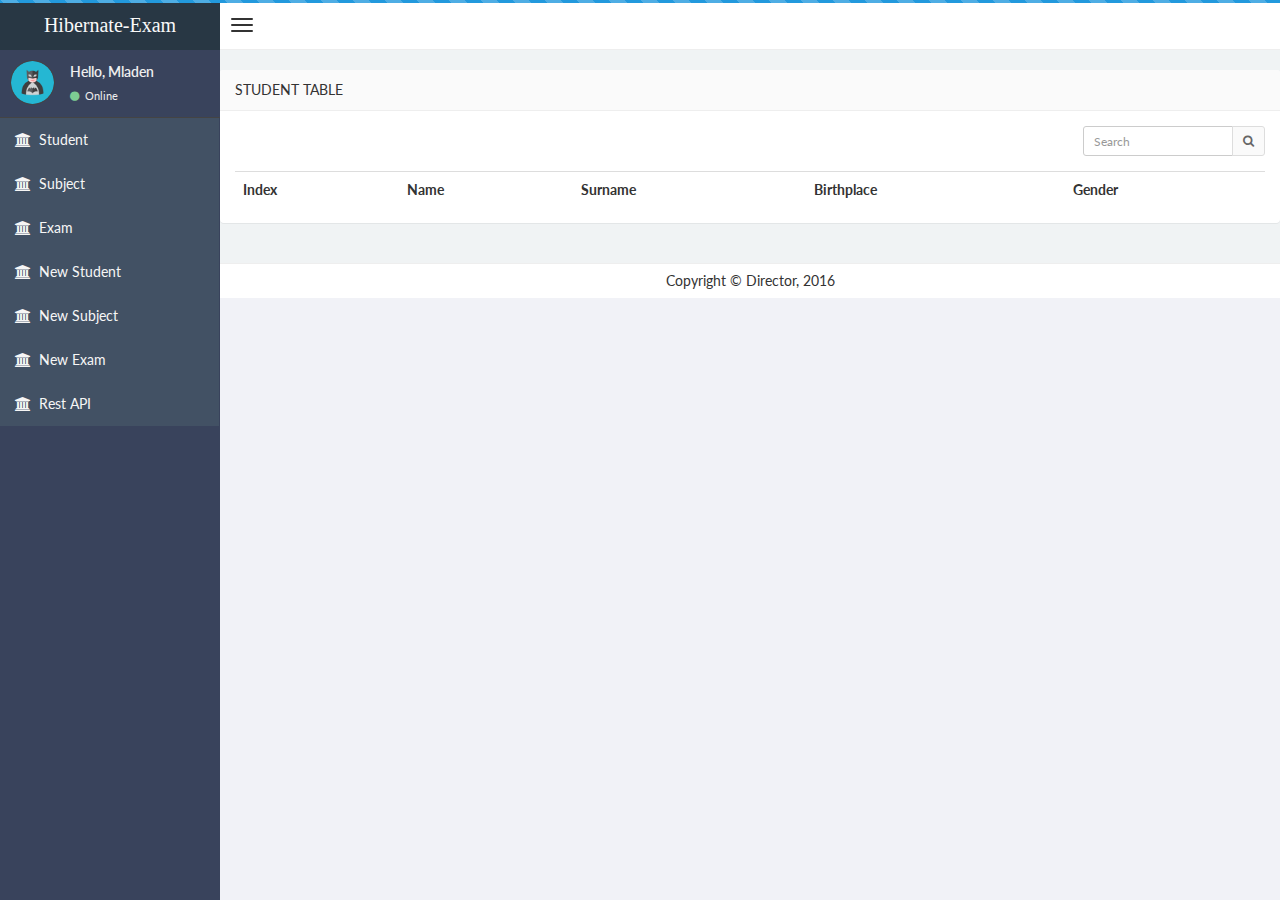
==== commit d22bfb09: "Added RestAPI page, methods for deserialization of JSON objects and connected preview pages to API." ====
--- a/src/main/webapp/index.html
+++ b/src/main/webapp/index.html
@@ -16,6 +16,13 @@
         <link href='http://fonts.googleapis.com/css?family=Lato' rel='stylesheet' type='text/css'>
         <!-- Theme style -->
         <link href="css/style.css" rel="stylesheet" type="text/css" />
+        <script src="http://ajax.googleapis.com/ajax/libs/jquery/2.0.2/jquery.min.js"></script>
+        <script src="js/jquery.min.js" type="text/javascript"></script>
+
+        <!-- Bootstrap -->
+        <script src="js/bootstrap.min.js" type="text/javascript"></script>
+        <!-- Director App -->
+        <script src="js/Director/app.js" type="text/javascript"></script>
 
         <!-- HTML5 Shim and Respond.js IE8 support of HTML5 elements and media queries -->
         <!-- WARNING: Respond.js doesn't work if you view the page via file:// -->
@@ -23,18 +30,33 @@
           <script src="https://oss.maxcdn.com/libs/html5shiv/3.7.0/html5shiv.js"></script>
           <script src="https://oss.maxcdn.com/libs/respond.js/1.3.0/respond.min.js"></script>
         <![endif]-->
-         <script type="text/javascript">
-                var jsonArrayStudent = [{"name": "TestStudent",
-                "surname": "TestStudent",
-                "index": "TestStudent",
-                "birthplace": "TestStudent",
-                "gender": "TestStudent"},
-                {"name": "TestStudent2",
-                "surname": "TestStudent2",
-                "index": "TestStudent2",
-                "birthplace": "TestStudent2",
-                "gender": "TestStudent2"}];
-    </script>
+       <script type="text/javascript">
+                                    var jsonArrayStudent = "";
+                                    var jqxhr = $.getJSON("http://localhost:8080/rest/students", function(data){
+                                        
+                                    jsonArrayStudent = data;
+                                    var table = document.getElementById("table");
+                                     for(var i = 0; i < jsonArrayStudent.length;i++){
+                                        var row = table.insertRow(i+1);
+                                        var cellIndex = row.insertCell(0);
+                                        var cellName = row.insertCell(1);
+                                        var cellSurname = row.insertCell(2);
+                                        var cellBirthplace = row.insertCell(3);
+                                        var cellGender = row.insertCell(4);
+                                        cellIndex.innerHTML = jsonArrayStudent[i].index;
+                                        cellName.innerHTML = jsonArrayStudent[i].name;
+                                        cellSurname.innerHTML = jsonArrayStudent[i].surname;
+                                        cellBirthplace.innerHTML = jsonArrayStudent[i].birthPlace;
+                                        cellGender.innerHTML = (jsonArrayStudent[i].gender).toLowerCase();
+                                       
+                                        
+                                         }
+                                    });
+                                   
+       
+               
+                       
+                                      </script>
     </head>
     <body class="skin-black">
         <!-- header logo: style can be found in header.less -->
@@ -102,6 +124,11 @@
                                 <i class="fa fa-university"></i> <span>New Exam</span>
                             </a>
                         </li>
+                        <li class="active">
+                            <a href="restAPI.html">
+                                <i class="fa fa-university"></i> <span>Rest API</span>
+                            </a>
+                        </li>
 
                     </ul>
                 </section>
@@ -135,21 +162,16 @@
                                             </div>
                                         </div>
                                     </div>
-                                    <table class="table table-hover">
+                                    <table class="table table-hover" id="table">
                                         <tr>
                                             <th>Index</th>
                                             <th>Name</th>
                                             <th>Surname</th>
                                             <th>Birthplace</th>
-                                            <th>Reason</th>
+                                            <th>Gender</th>
                                         </tr>
-                                        <script type="text/javascript">
-                                              for(var i = 0; i < jsonArrayStudent.length;i++){
-                                                 document.write("<tr>");
-                                                 document.write("<td>" + jsonArrayStudent[i].name + "</td>" + "<td>" + jsonArrayStudent[i].surname + "</td>" + "<td>" + jsonArrayStudent[i].index + "</td>" + "<td>" + jsonArrayStudent[i].birthplace + "</td>" + "<td>" + jsonArrayStudent[i].gender + "</td>");
-                                                    document.write("<tr>");
-                                                    }
-                                        </script>
+                                    
+                                     
                                     </table>
                                 </div><!-- /.box-body -->
                             </div><!-- /.box -->
@@ -164,12 +186,6 @@
 
 
         <!-- jQuery 2.0.2 -->
-        <script src="http://ajax.googleapis.com/ajax/libs/jquery/2.0.2/jquery.min.js"></script>
-        <script src="js/jquery.min.js" type="text/javascript"></script>
-
-        <!-- Bootstrap -->
-        <script src="js/bootstrap.min.js" type="text/javascript"></script>
-        <!-- Director App -->
-        <script src="js/Director/app.js" type="text/javascript"></script>
+      
     </body>
 </html>
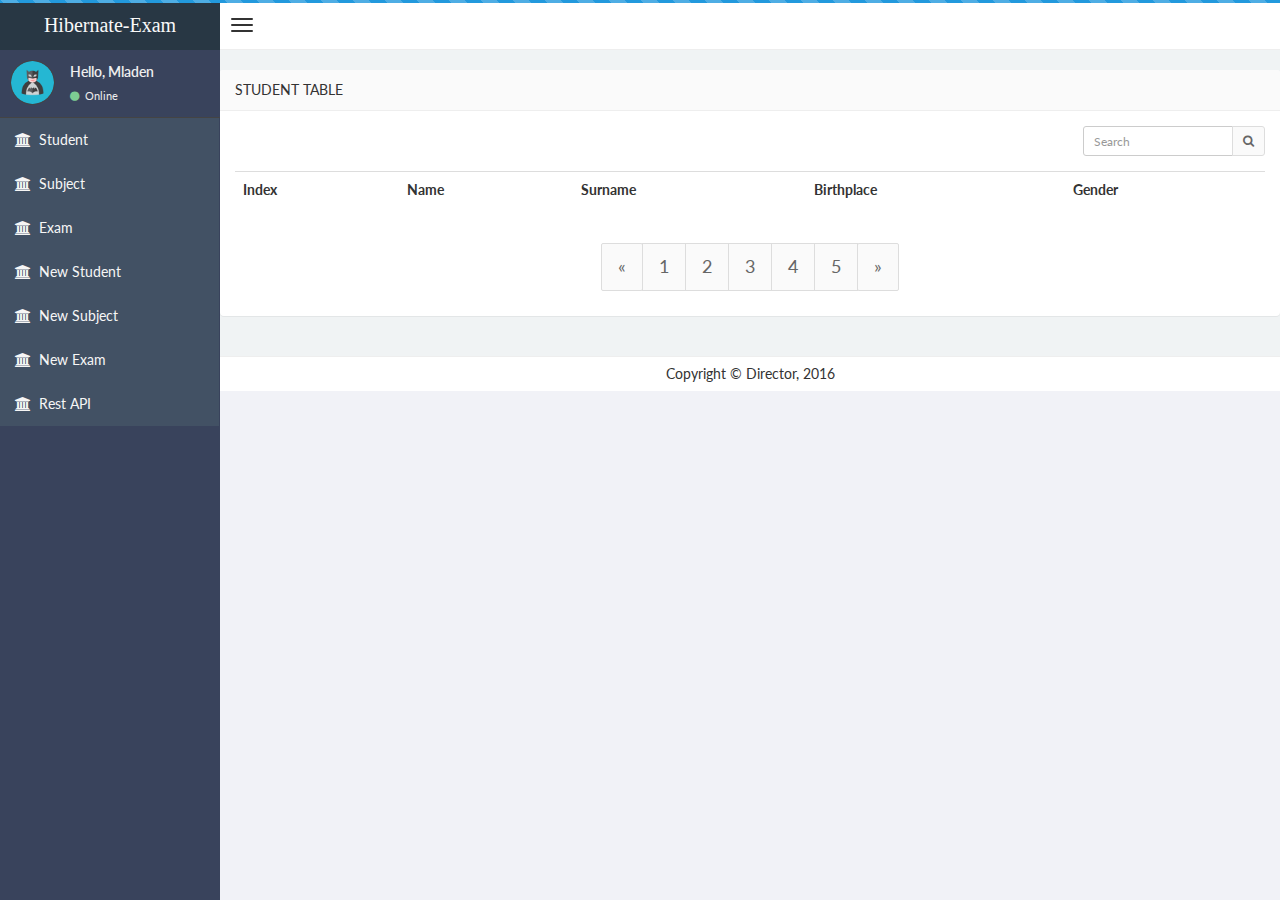
==== commit b4c35278: "Added query parameter methods" ====
--- a/src/main/webapp/index.html
+++ b/src/main/webapp/index.html
@@ -31,11 +31,22 @@
           <script src="https://oss.maxcdn.com/libs/respond.js/1.3.0/respond.min.js"></script>
         <![endif]-->
        <script type="text/javascript">
-                                    var jsonArrayStudent = "";
-                                    var jqxhr = $.getJSON("http://localhost:8080/rest/students", function(data){
+       var jsonArrayStudent = "";
+       var page = 0;
+                        function getData(param){
+
+                            if(jsonArrayStudent == ""){
+                                
+                            var url = "http://localhost:8080/rest/students?query=" + document.getElementById("input").value + "&limit=2&page=" + param;
+                              
+                                    var jqxhr = $.getJSON(url, function(data){
                                         
                                     jsonArrayStudent = data;
                                     var table = document.getElementById("table");
+                                    var rowCount = table.rows.length;
+                                    for (var i = 1; i < rowCount; i++) {
+                                        table.deleteRow(i);
+                                    };
                                      for(var i = 0; i < jsonArrayStudent.length;i++){
                                         var row = table.insertRow(i+1);
                                         var cellIndex = row.insertCell(0);
@@ -52,6 +63,10 @@
                                         
                                          }
                                     });
+                            }
+                            
+                           
+                        }
                                    
        
                
@@ -156,7 +171,7 @@
                                 <div class="panel-body table-responsive">
                                     <div class="box-tools m-b-15">
                                         <div class="input-group">
-                                            <input type="text" name="table_search" class="form-control input-sm pull-right" style="width: 150px;" placeholder="Search"/>
+                                            <input type="text" id="input" name="table_search" class="form-control input-sm pull-right" style="width: 150px;" placeholder="Search" onkeydown="getData(1)"/>
                                             <div class="input-group-btn">
                                                 <button class="btn btn-sm btn-default"><i class="fa fa-search"></i></button>
                                             </div>
@@ -170,10 +185,21 @@
                                             <th>Birthplace</th>
                                             <th>Gender</th>
                                         </tr>
-                                    
+                                <script type="text/javascript">getData(1)</script>
                                      
                                     </table>
                                 </div><!-- /.box-body -->
+                                <div class = "text-center">
+                                                <ul class="pagination pagination-lg">
+                                                    <li><a href="#"  onclick="getData(page-1)">«</a></li>
+                                                    <li><a href="#" onclick="getData(1)">1</a></li>
+                                                    <li><a href="#" onclick="getData2)">2</a></li>
+                                                    <li><a href="#" onclick="getData(3)">3</a></li>
+                                                    <li><a href="#" onclick="getData(4)">4</a></li>
+                                                    <li><a href="#" onclick="getData(5)">5</a></li>
+                                                    <li><a href="#" onclick="getData(page+1)">»</a></li>
+                                                </ul>
+                                            </div>
                             </div><!-- /.box -->
                         </div>
                     </div>
